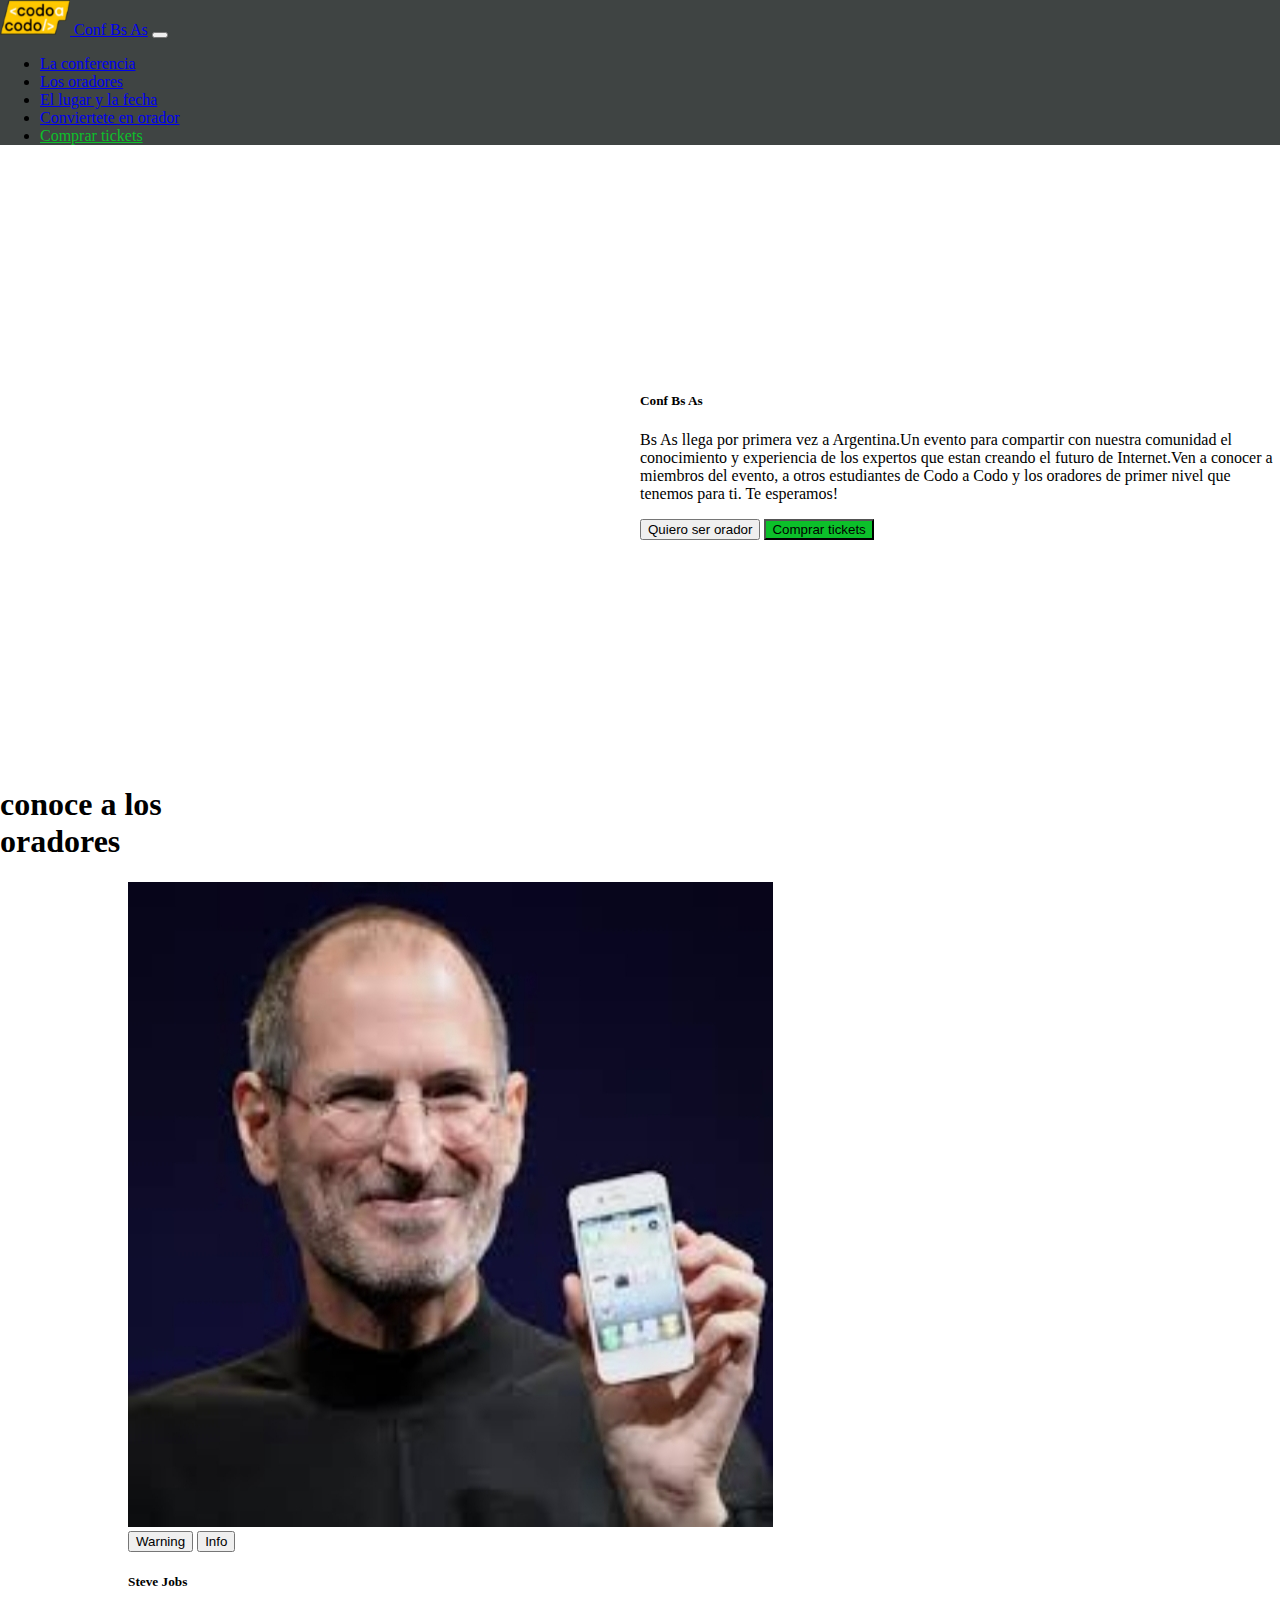
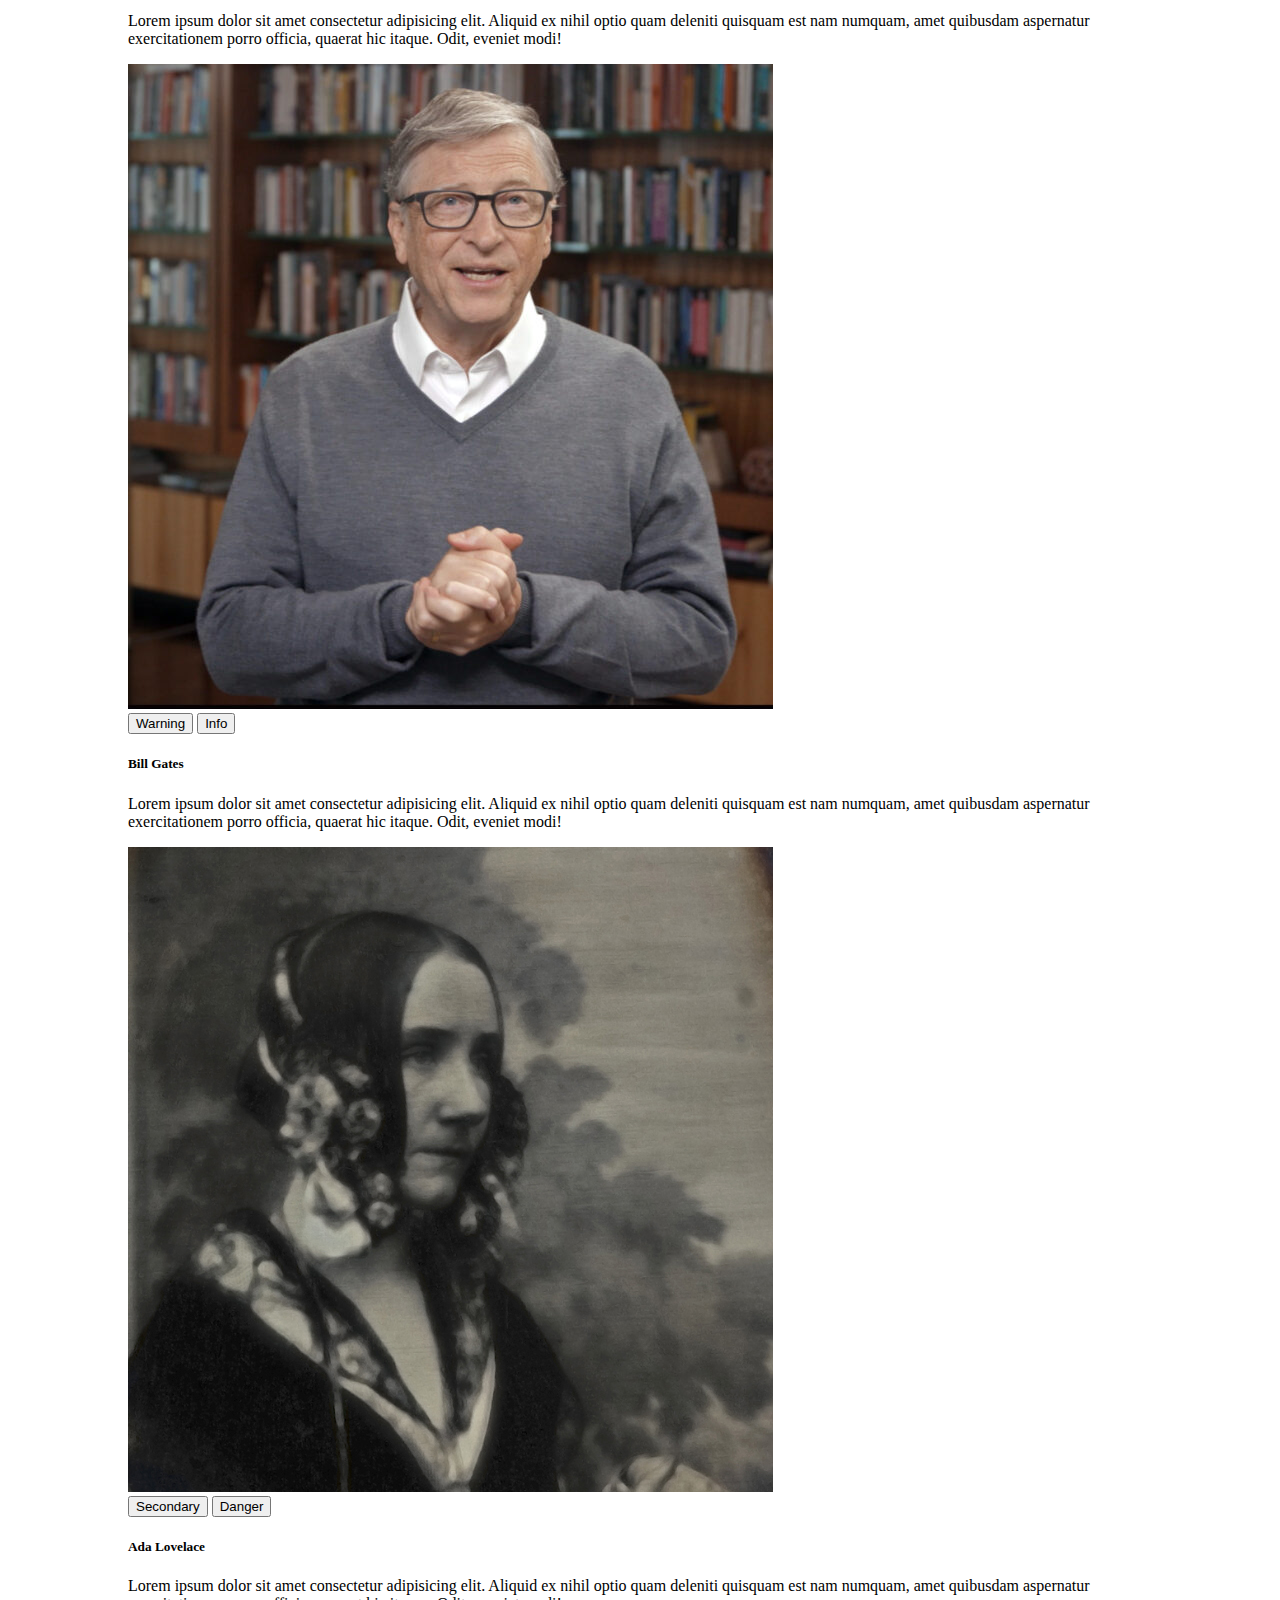
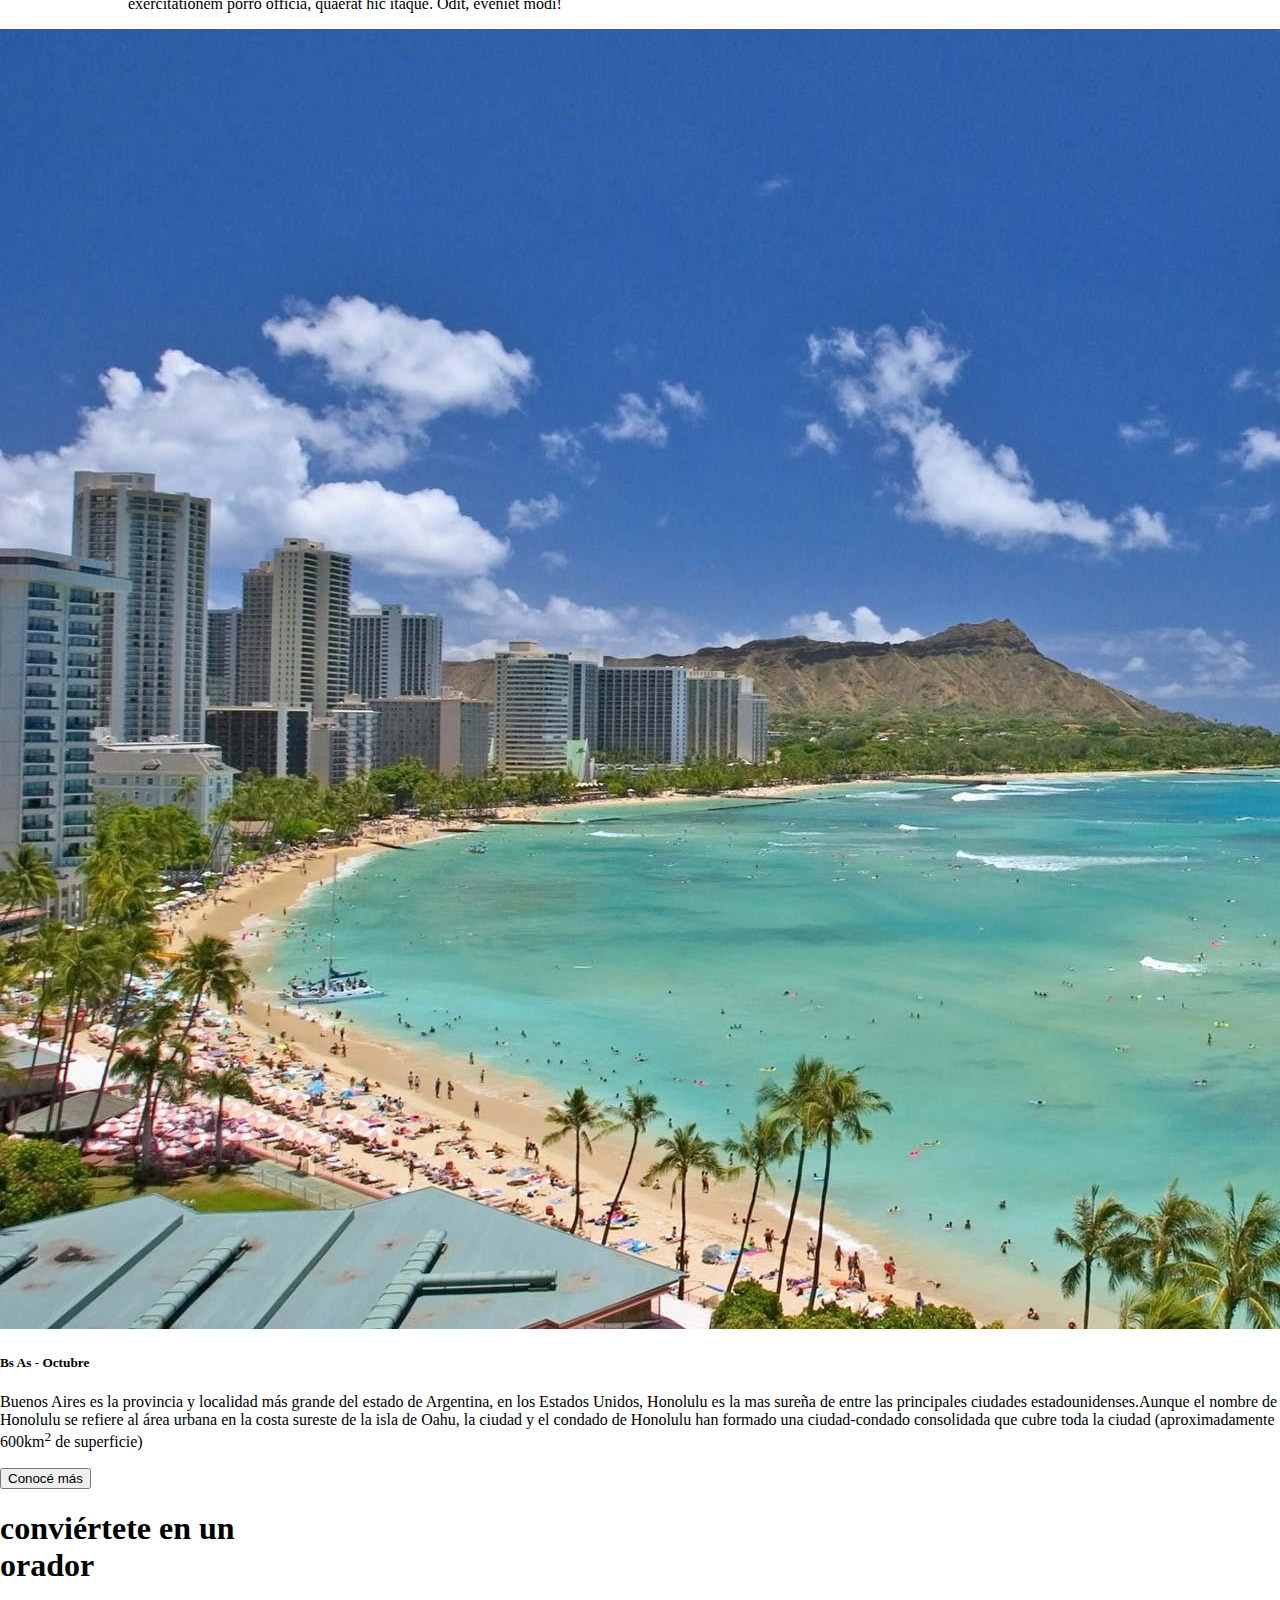
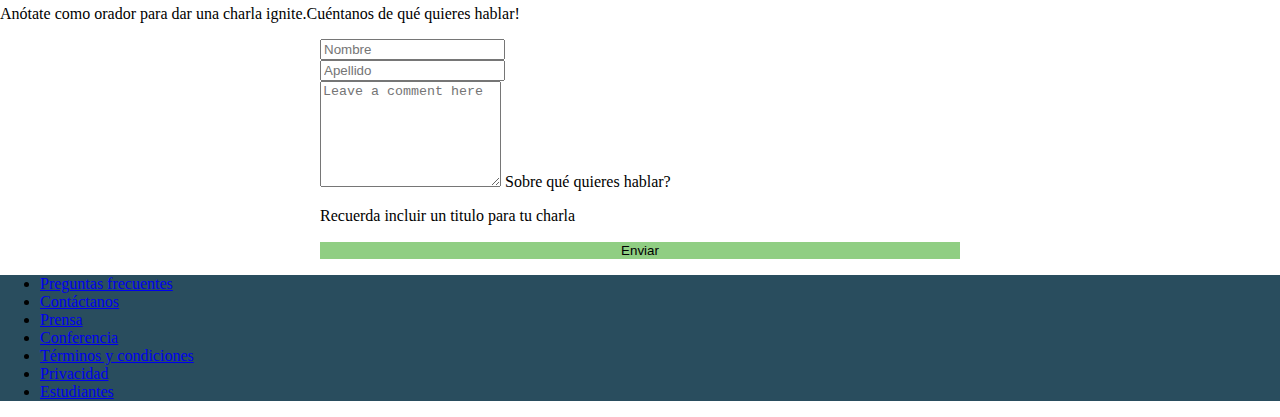
==== index.html @ 36429eb7 "correcion de enlaces" ====
<!DOCTYPE html>
<html lang="es">

<head>
  <meta charset="UTF-8">
  <meta http-equiv="X-UA-Compatible" content="IE=edge">
  <meta name="viewport" content="width=device-width, initial-scale=1.0">
  <link rel="preconnect" href="https://fonts.googleapis.com">
  <link rel="preconnect" href="https://fonts.gstatic.com" crossorigin>
  <link href="https://fonts.googleapis.com/css2?family=Roboto:wght@100;300;400;500&display=swap" rel="stylesheet">
  <link href="https://cdn.jsdelivr.net/npm/bootstrap@5.1.3/dist/css/bootstrap.min.css" rel="stylesheet"
    integrity="sha384-1BmE4kWBq78iYhFldvKuhfTAU6auU8tT94WrHftjDbrCEXSU1oBoqyl2QvZ6jIW3" crossorigin="anonymous">
  <link href="estilo.css" rel="stylesheet" type="text/css">
  <title>Codo a codo</title>
</head>

<body>
  <header class="sticky-top">
    <nav class="navbar  navbar-expand-md navbar-dark">
      <div class="container-fluid">
        <a class="navbar-brand ms-xxl-5 ms-md-3" href="index.html">
          <img src="/imagenes/codoacodo7.png" id="logo-img"> Conf Bs As</a>
        <button class="navbar-toggler" type="button" data-bs-toggle="collapse" data-bs-target="#navbarNavAltMarkup" aria-controls="navbarNavAltMarkup" aria-expanded="true" aria-label="Toggle navigation">
          <span class="navbar-toggler-icon"></span>
        </button>
        <div class="navbar-collapse collapse show d-md-inline d-sm-none" id="navbarNavAltMarkup">
          <ul class="navbar-nav ms-auto me-xxl-2 text-center">
            <li class="nav-item"><a class="nav-link" href="#">La conferencia</a></li>
            <li class="nav-item"><a class="nav-link" href="#">Los oradores</a></li>
            <li class="nav-item"><a class="nav-link" href="#">El lugar y la&nbspfecha</a></li>
            <li class="nav-item"><a class="nav-link" href="#">Conviertete en orador</a></li>
            <li class="nav-item"><a class="nav-link" id="ticket-color" href="/tickets/tickets.html">Comprar tickets</a></li>
          </ul>
        </div>
      </div>
    </nav>

  </header>
  <div id="carouselWithCaptions" class="carousel slide" data-bs-ride="carousel">
    <div class="carousel-inner" id="position-rel">
      <div class="carousel-item active">
        <img id="background-hero" class="d-block w-100 img-responsive">
        <div class=" carousel-caption text-end" id="caption-hero">
          <h5>Conf Bs As</h5>
          <p>Bs As llega por primera vez a Argentina.Un evento para compartir con nuestra comunidad el conocimiento y
            experiencia de los expertos que estan creando el futuro de Internet.Ven a conocer a miembros del evento, a
            otros estudiantes de Codo a Codo y los oradores de primer nivel que tenemos para ti. Te esperamos!</p>
          <div>
            <button type="button" class="btn btn-outline-light">Quiero ser orador</button>
            <button type="button" class="btn btn-success ms-2" id="button-color">Comprar tickets</button>
          </div>
        </div>
      </div>
    </div>
  </div>
  <h1 class="text-center fw-lighter fs-5 text-uppercase mt-5">conoce a los <br><span
      class="fw-normal fs-1">oradores</span></h1>

  <div class="row row-cols-1 row-cols-sm-3 g-2" id="cards">
    <div class="col">
      <div class="card">
        <img src="/imagenes/steve2.jpg" class="card-img-top" alt="card-grid-image">
        <div class="card-body mt-3">
          <button type="button" class="btn btn-warning btn-sm">Warning</button>
          <button type="button" class="btn btn-info btn-sm">Info</button>
          <h5 class="card-title mt-4">Steve Jobs</h5>
          <p class="card-text">Lorem ipsum dolor sit amet consectetur adipisicing elit. Aliquid ex nihil optio quam
            deleniti quisquam est nam numquam, amet quibusdam aspernatur exercitationem porro officia, quaerat hic
            itaque. Odit, eveniet modi!</p>
        </div>
      </div>
    </div>
    <div class="col">
      <div class="card">
        <img src="/imagenes/bill.jpg" class="card-img-top" alt="card-grid-image">
        <div class="card-body mt-3">
          <button type="button" class="btn btn-warning btn-sm">Warning</button>
          <button type="button" class="btn btn-info btn-sm">Info</button>
          <h5 class="card-title mt-4">Bill Gates</h5>
          <p class="card-text">Lorem ipsum dolor sit amet consectetur adipisicing elit. Aliquid ex nihil optio quam
            deleniti quisquam est nam numquam, amet quibusdam aspernatur exercitationem porro officia, quaerat hic
            itaque. Odit, eveniet modi!</p>
        </div>
      </div>
    </div>
    <div class="col">
      <div class="card">
        <img src="/imagenes/ada.jpeg" class="card-img-top" alt="card-grid-image">
        <div class="card-body mt-3">
          <button type="button" class="btn btn-secondary btn-sm">Secondary</button>
          <button type="button" class="btn btn-danger btn-sm">Danger</button>
          <h5 class="card-title mt-4">Ada Lovelace</h5>
          <p class="card-text">Lorem ipsum dolor sit amet consectetur adipisicing elit. Aliquid ex nihil optio quam
            deleniti quisquam est nam numquam, amet quibusdam aspernatur exercitationem porro officia, quaerat hic
            itaque. Odit, eveniet modi!</p>
        </div>
      </div>
    </div>
  </div>

  <div class="card bg-dark mt-5">
    <div class="row">
      <div class="col-sm-12 col-md-6">
        <img src="/imagenes/honolulu.jpg" class="img-fluid w-100 " alt="card-horizontal-image" id="honolulu-img">
      </div>
      <div class="col-sm-12 col-md-6">
        <div class="card-body text-white">
          <h5 class="card-title">Bs As - Octubre</h5>
          <p class="card-text pe-2">Buenos Aires es la provincia y localidad más grande del estado de Argentina, en los
            Estados Unidos, Honolulu es la mas sureña de entre las principales ciudades estadounidenses.Aunque el nombre
            de Honolulu se refiere al área urbana en la costa sureste de la isla de Oahu, la ciudad y el condado de
            Honolulu han formado una ciudad-condado consolidada que cubre toda la ciudad (aproximadamente 600km<sup>2</sup> de
            superficie)</p>
          <button type="button" class="btn btn-outline-light ">Conocé más</button>
        </div>
      </div>
    </div>
  </div>
  <h1 class="text-center fw-lighter fs-5 text-uppercase mt-5">conviértete en un <br><span
      class="fw-normal fs-1">orador</span></h1>
  <p class="text-center fw-light">Anótate como orador para dar una <span>charla ignite</span>.Cuéntanos de qué quieres
    hablar!</p>
  <form class="mx-md-5 mx-sm-1">
    <div id="form">
  <div class="row g-3">
    <div class="col-sm-12 col-md-6">
  <input type="text" class="form-control" placeholder="Nombre">
  </div>
  <div class="col-sm-12 col-md-6">
  <input type="text" class="form-control" placeholder="Apellido">
  </div>
    </div>
  <div class="form-floating mt-3">
    <textarea class="form-control" placeholder="Leave a comment here" id="floatingTextarea"
      style="height: 100px"></textarea>
    <label for="floatingTextarea">Sobre qué quieres hablar?</label>
    <p>Recuerda incluir un titulo para tu charla</p>
  </div>
  <button type="button" class="btn btn-success mb-5" id="form-button">Enviar</button>
</div>
  </form>

  <footer>
    <ul class="nav navbar-dark link-light py-3 d-flex justify-content-around">
      <li class="nav-item" id="footer-list">
        <a class="nav-link link-light" href="#">Preguntas frecuentes</a>
      </li>
      <li class="nav-item">
        <a class="nav-link link-light" href="#">Contáctanos</a>
      </li>
      <li class="nav-item ">
        <a class="nav-link link-light" href="#">Prensa</a>
      </li>
      <li class="nav-item">
        <a class="nav-link link-light" href="#">Conferencia</a>
      </li>
      <li class="nav-item">
        <a class="nav-link link-light" href="#">Términos y condiciones</a>
      </li>
      <li class="nav-item">
        <a class="nav-link link-light" href="#">Privacidad</a>
      </li>
      <li class="nav-item">
        <a class="nav-link link-light" href="#">Estudiantes</a>
      </li>
    </ul>
  </footer>

  <script src="https://cdn.jsdelivr.net/npm/bootstrap@5.2.1/dist/js/bootstrap.bundle.min.js"
    integrity="sha384-u1OknCvxWvY5kfmNBILK2hRnQC3Pr17a+RTT6rIHI7NnikvbZlHgTPOOmMi466C8"
    crossorigin="anonymous"></script>

</body>

</html>
---- estilo.css ----
body{
    margin: 0;
    padding: 0;
    box-sizing: border-box;
}

#logo-img{
    width:70px;
    height:35px;
}
nav{
    background-color: rgb(63, 68, 67);
}
#ticket-color{
    color: rgb(12, 192, 42);
}

#background-hero{
    height: 600px;
    background-image: linear-gradient(rgba(0, 0, 0, 0.5), rgba(0, 0, 0, 0.5)),url("../imagenes/ba4.jpg");
    background-size:cover;
    background-repeat: none;
}

#position-rel{
    position: relative;
}

#caption-hero{
    position: absolute;
    left: 50vw;
    bottom:25vh;
}
#button-color{
    background-color: rgb(12, 192, 42);
}

#cards{
    margin: 0 10vw;
}
#form{
    width: 50vw;
    margin: 0px auto;
}
#form-button{
    background-color: rgb(144, 206, 131);
    border: none;
    width: 100%;
}

footer{
    background-color: rgba(22, 61, 80, 0.918);
}
 @media screen and (max-width: 768px){
      #caption-hero{
          position: absolute;
          width: 60vw;
          left:30vw ;
      }
      #cards{
          margin: 0 5vw;
      }
      #honolulu-img{
          height: 90vh;
      
      }
      #form{
        width: 80vw;
        margin: 0px auto;
    }

 }

 @media screen  and (max-width: 576px) {
     #caption-hero{
    position: absolute;
    bottom: 10vw;
    margin-left: 0;
    margin-right: 0;
     }
     #button-color{
         margin-top: 0.8em;
     }

     #cards{
        margin: 0;
    }
    #form{
        width: 95vw;
        margin: 0px auto;
    }
    #footer-list{
        display: block;
       
    }

 }
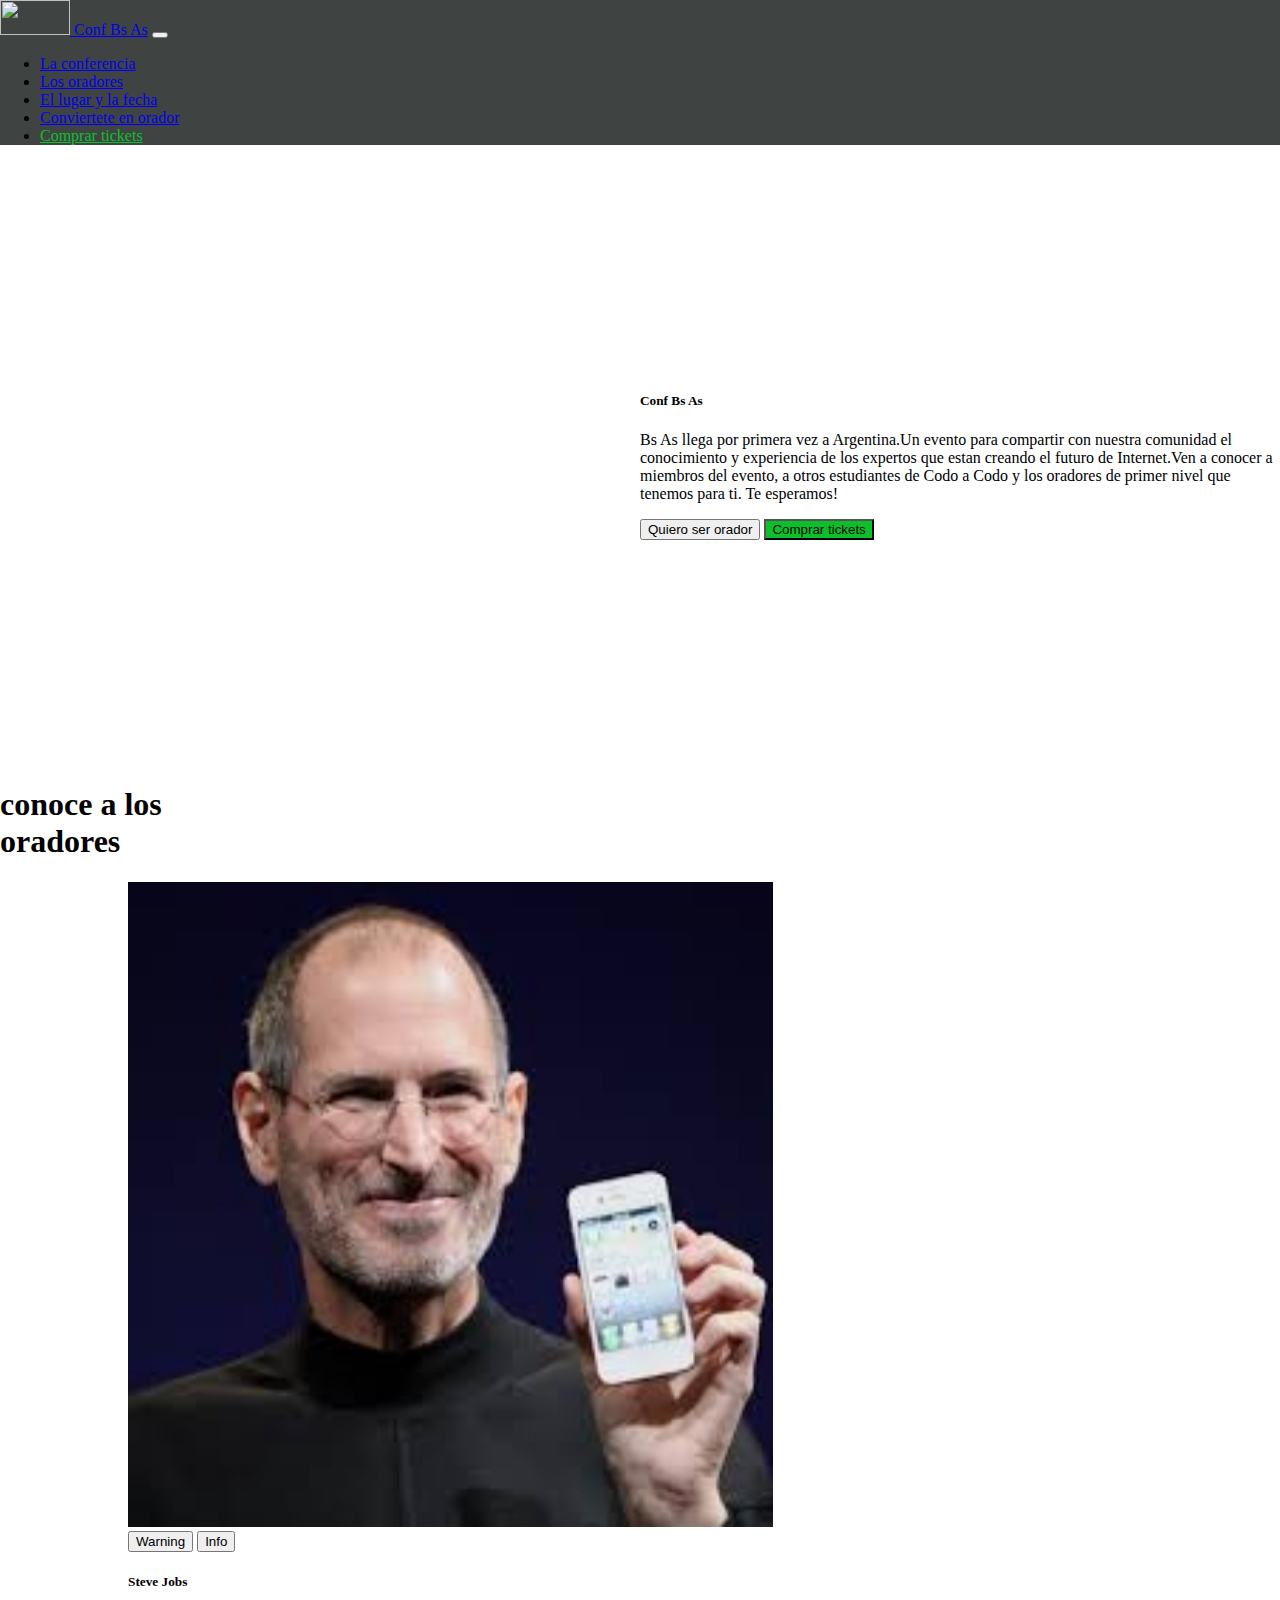
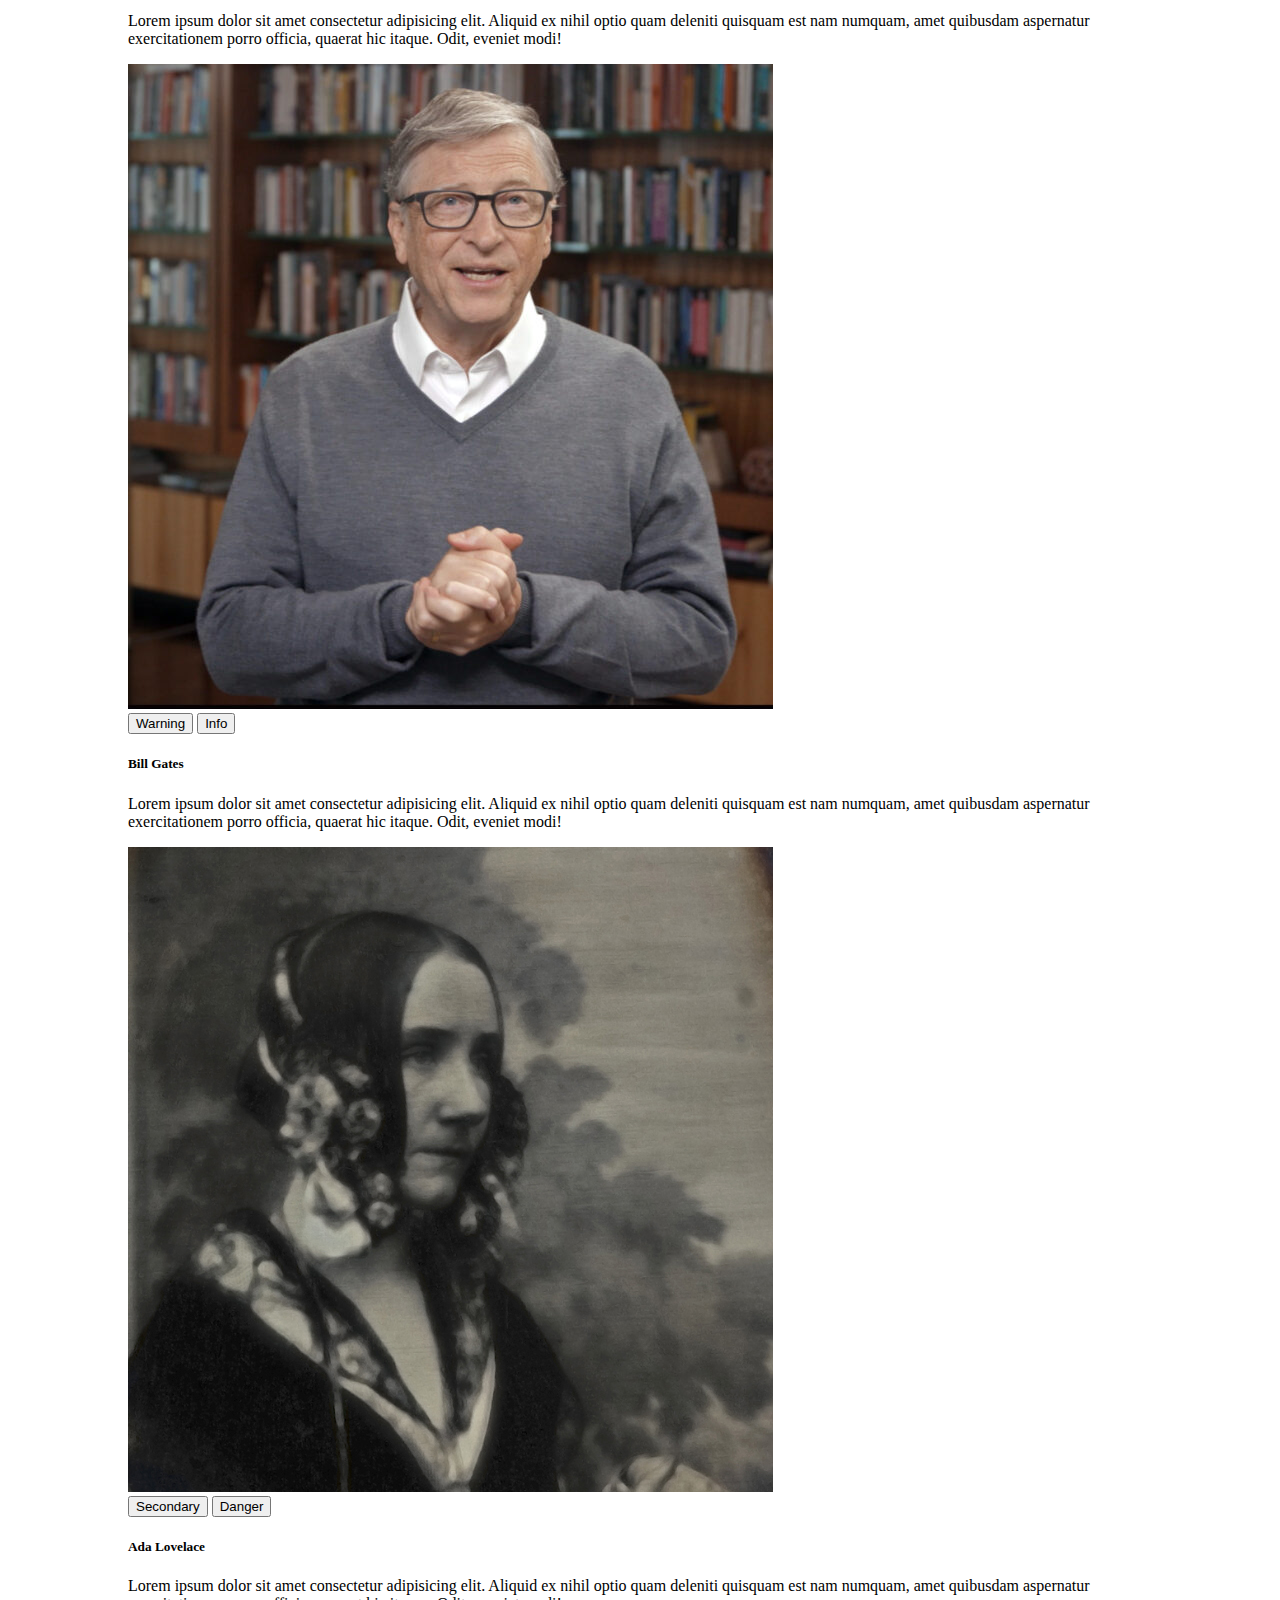
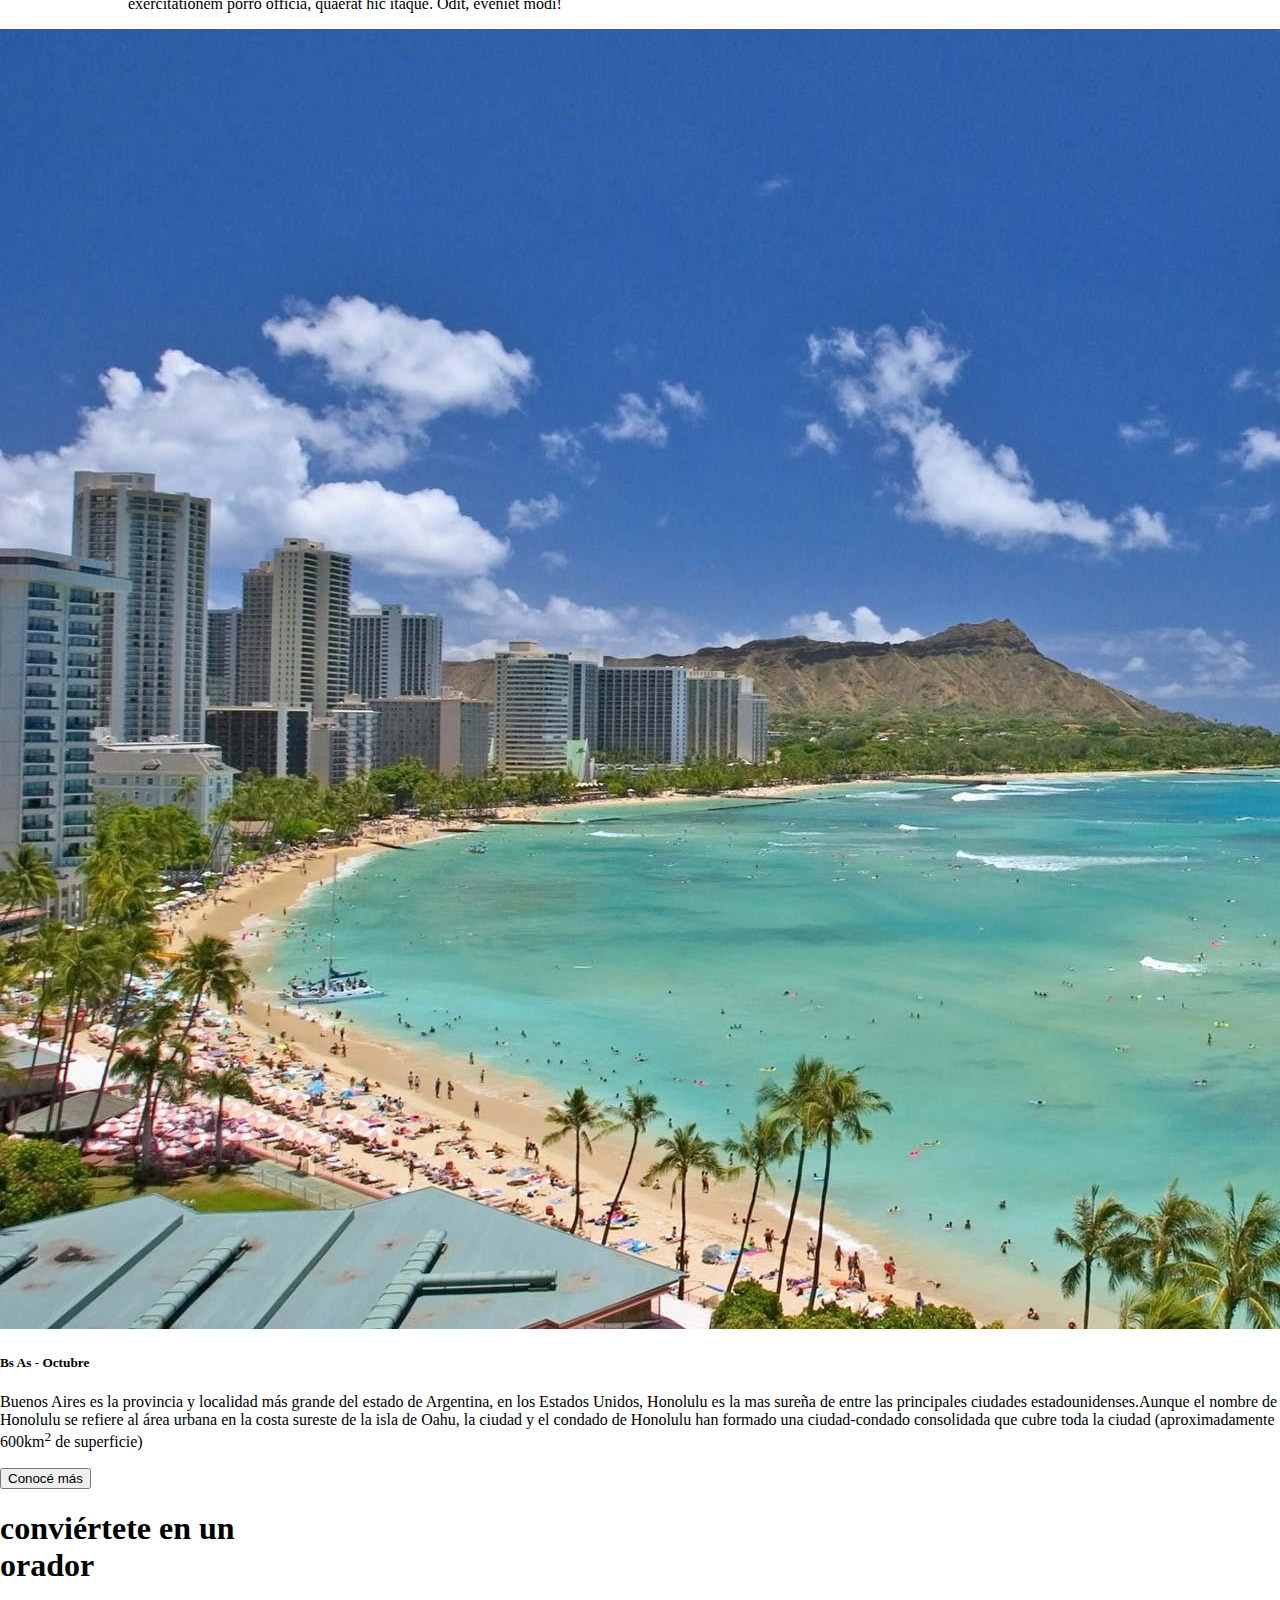
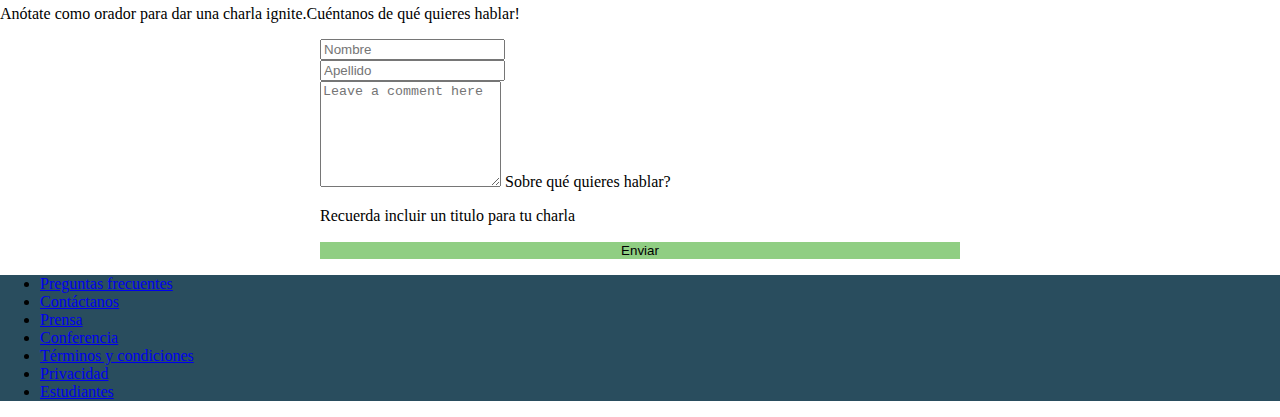
==== commit 0ef28d1b: "correccion enlaces 4" ====
--- a/index.html
+++ b/index.html
@@ -19,7 +19,7 @@
     <nav class="navbar  navbar-expand-md navbar-dark">
       <div class="container-fluid">
         <a class="navbar-brand ms-xxl-5 ms-md-3" href="index.html">
-          <img src="/imagenes/codoacodo7.png" id="logo-img"> Conf Bs As</a>
+          <img src="/codoacodo7.png" id="logo-img"> Conf Bs As</a>
         <button class="navbar-toggler" type="button" data-bs-toggle="collapse" data-bs-target="#navbarNavAltMarkup" aria-controls="navbarNavAltMarkup" aria-expanded="true" aria-label="Toggle navigation">
           <span class="navbar-toggler-icon"></span>
         </button>
@@ -29,7 +29,7 @@
             <li class="nav-item"><a class="nav-link" href="#">Los oradores</a></li>
             <li class="nav-item"><a class="nav-link" href="#">El lugar y la&nbspfecha</a></li>
             <li class="nav-item"><a class="nav-link" href="#">Conviertete en orador</a></li>
-            <li class="nav-item"><a class="nav-link" id="ticket-color" href="/tickets/tickets.html">Comprar tickets</a></li>
+            <li class="nav-item"><a class="nav-link" id="ticket-color" href="../tickets/tickets.html">Comprar tickets</a></li>
           </ul>
         </div>
       </div>
@@ -59,7 +59,7 @@
   <div class="row row-cols-1 row-cols-sm-3 g-2" id="cards">
     <div class="col">
       <div class="card">
-        <img src="/imagenes/steve2.jpg" class="card-img-top" alt="card-grid-image">
+        <img src="../imagenes/steve2.jpg" class="card-img-top" alt="card-grid-image">
         <div class="card-body mt-3">
           <button type="button" class="btn btn-warning btn-sm">Warning</button>
           <button type="button" class="btn btn-info btn-sm">Info</button>
@@ -72,7 +72,7 @@
     </div>
     <div class="col">
       <div class="card">
-        <img src="/imagenes/bill.jpg" class="card-img-top" alt="card-grid-image">
+        <img src="../imagenes/bill.jpg" class="card-img-top" alt="card-grid-image">
         <div class="card-body mt-3">
           <button type="button" class="btn btn-warning btn-sm">Warning</button>
           <button type="button" class="btn btn-info btn-sm">Info</button>
@@ -85,7 +85,7 @@
     </div>
     <div class="col">
       <div class="card">
-        <img src="/imagenes/ada.jpeg" class="card-img-top" alt="card-grid-image">
+        <img src="../imagenes/ada.jpeg" class="card-img-top" alt="card-grid-image">
         <div class="card-body mt-3">
           <button type="button" class="btn btn-secondary btn-sm">Secondary</button>
           <button type="button" class="btn btn-danger btn-sm">Danger</button>
@@ -101,7 +101,7 @@
   <div class="card bg-dark mt-5">
     <div class="row">
       <div class="col-sm-12 col-md-6">
-        <img src="/imagenes/honolulu.jpg" class="img-fluid w-100 " alt="card-horizontal-image" id="honolulu-img">
+        <img src="../imagenes/honolulu.jpg" class="img-fluid w-100 " alt="card-horizontal-image" id="honolulu-img">
       </div>
       <div class="col-sm-12 col-md-6">
         <div class="card-body text-white">
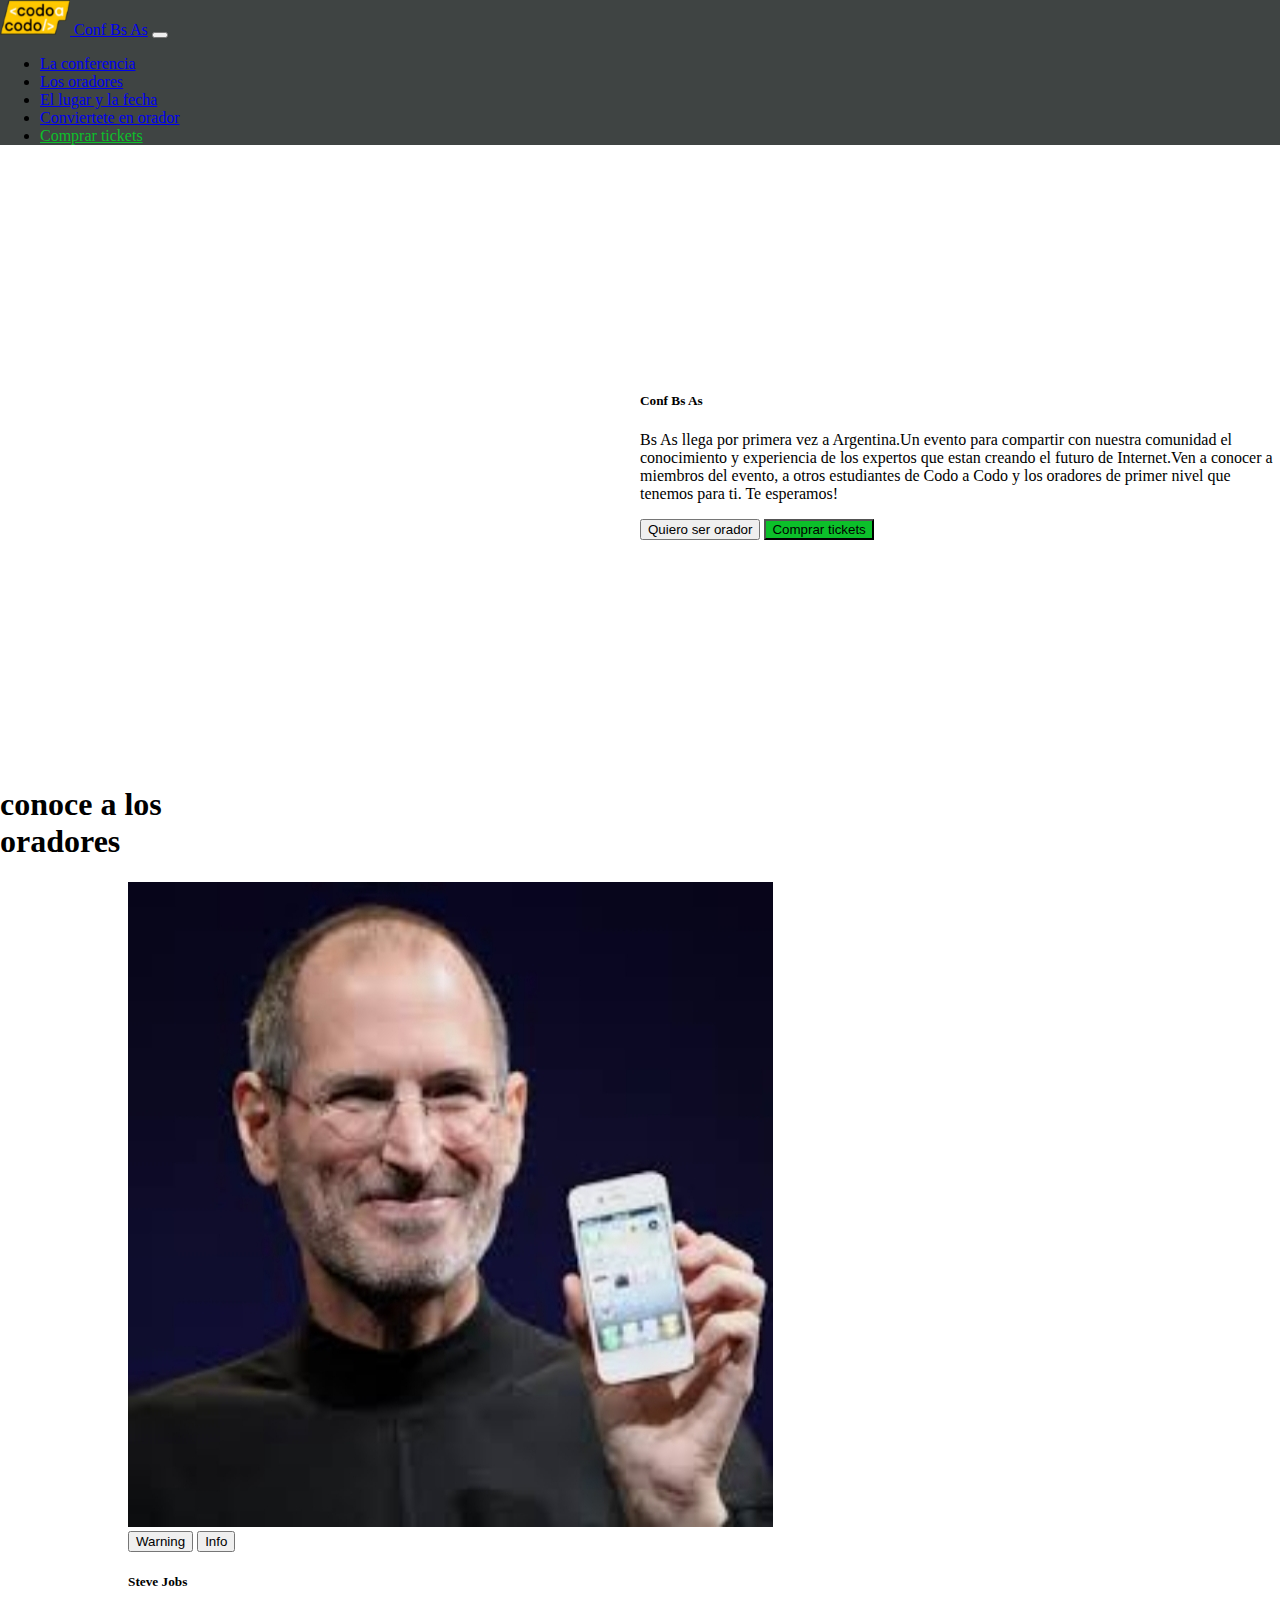
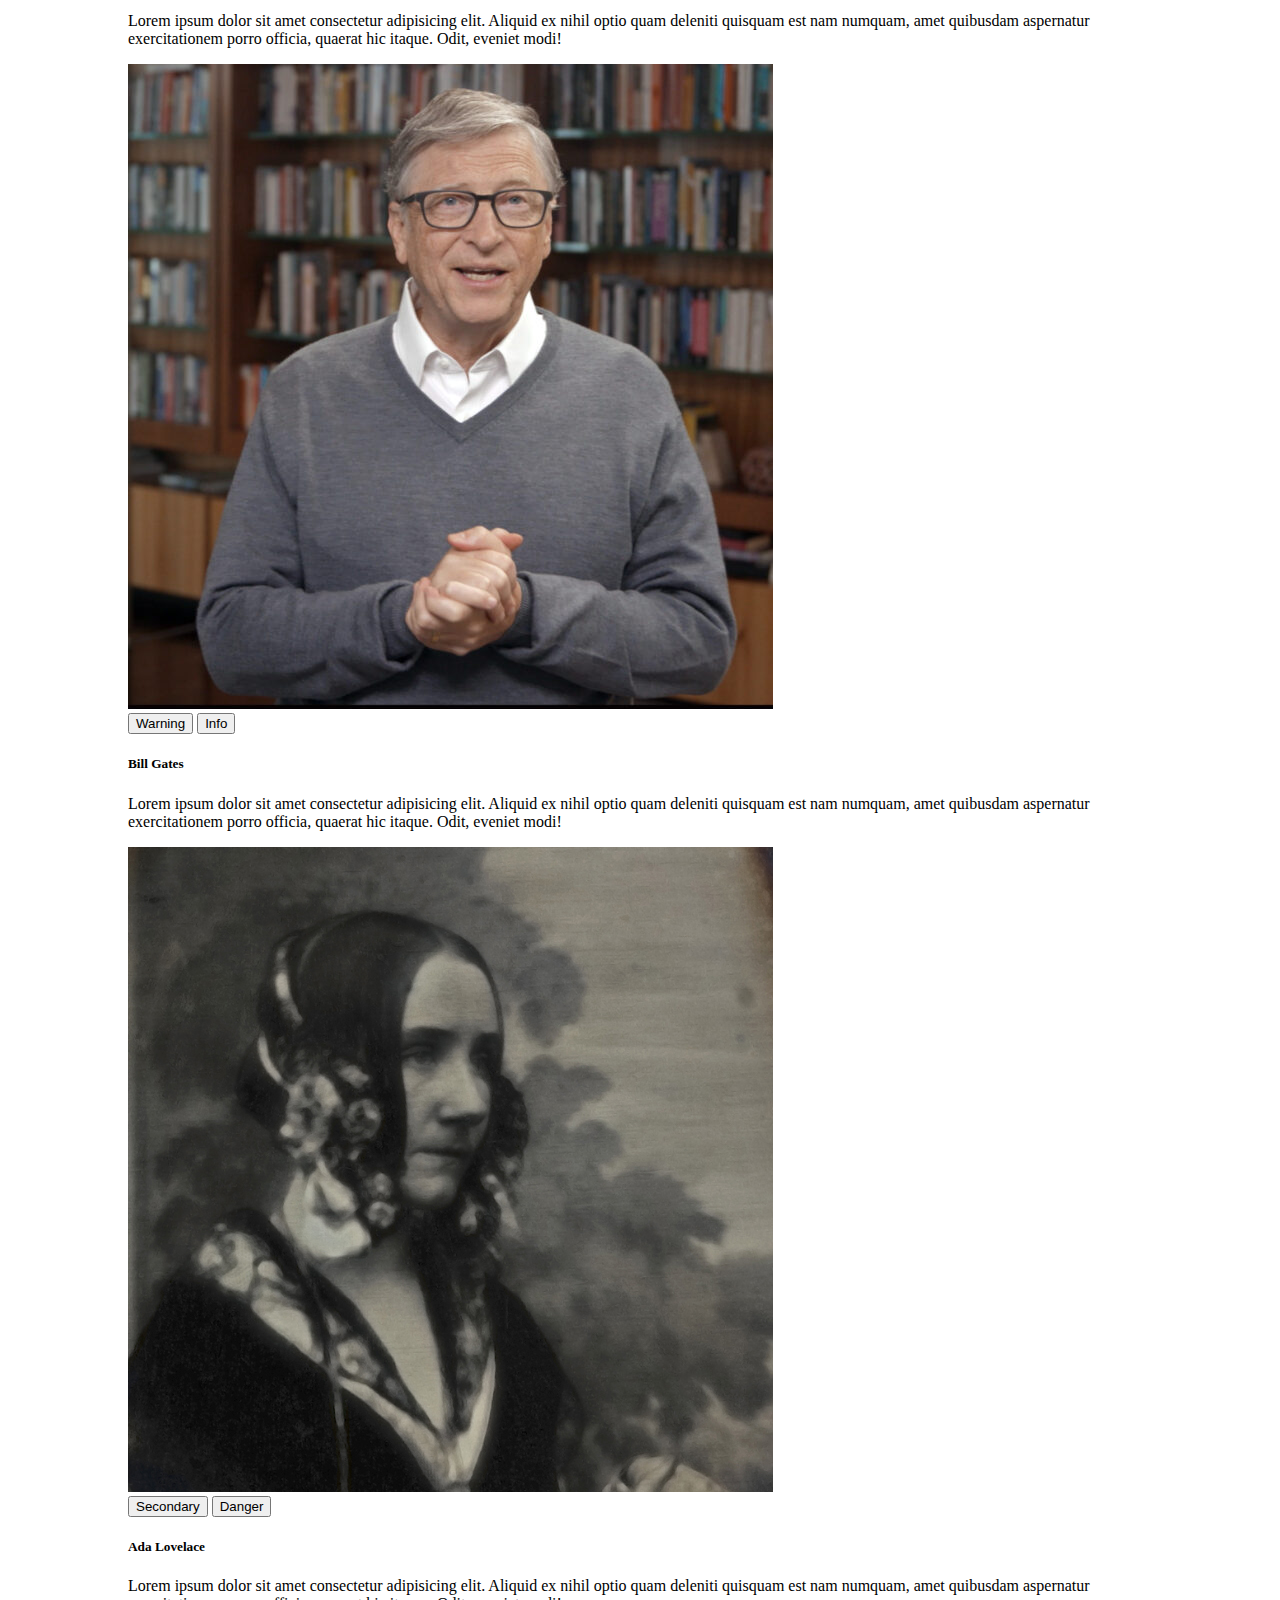
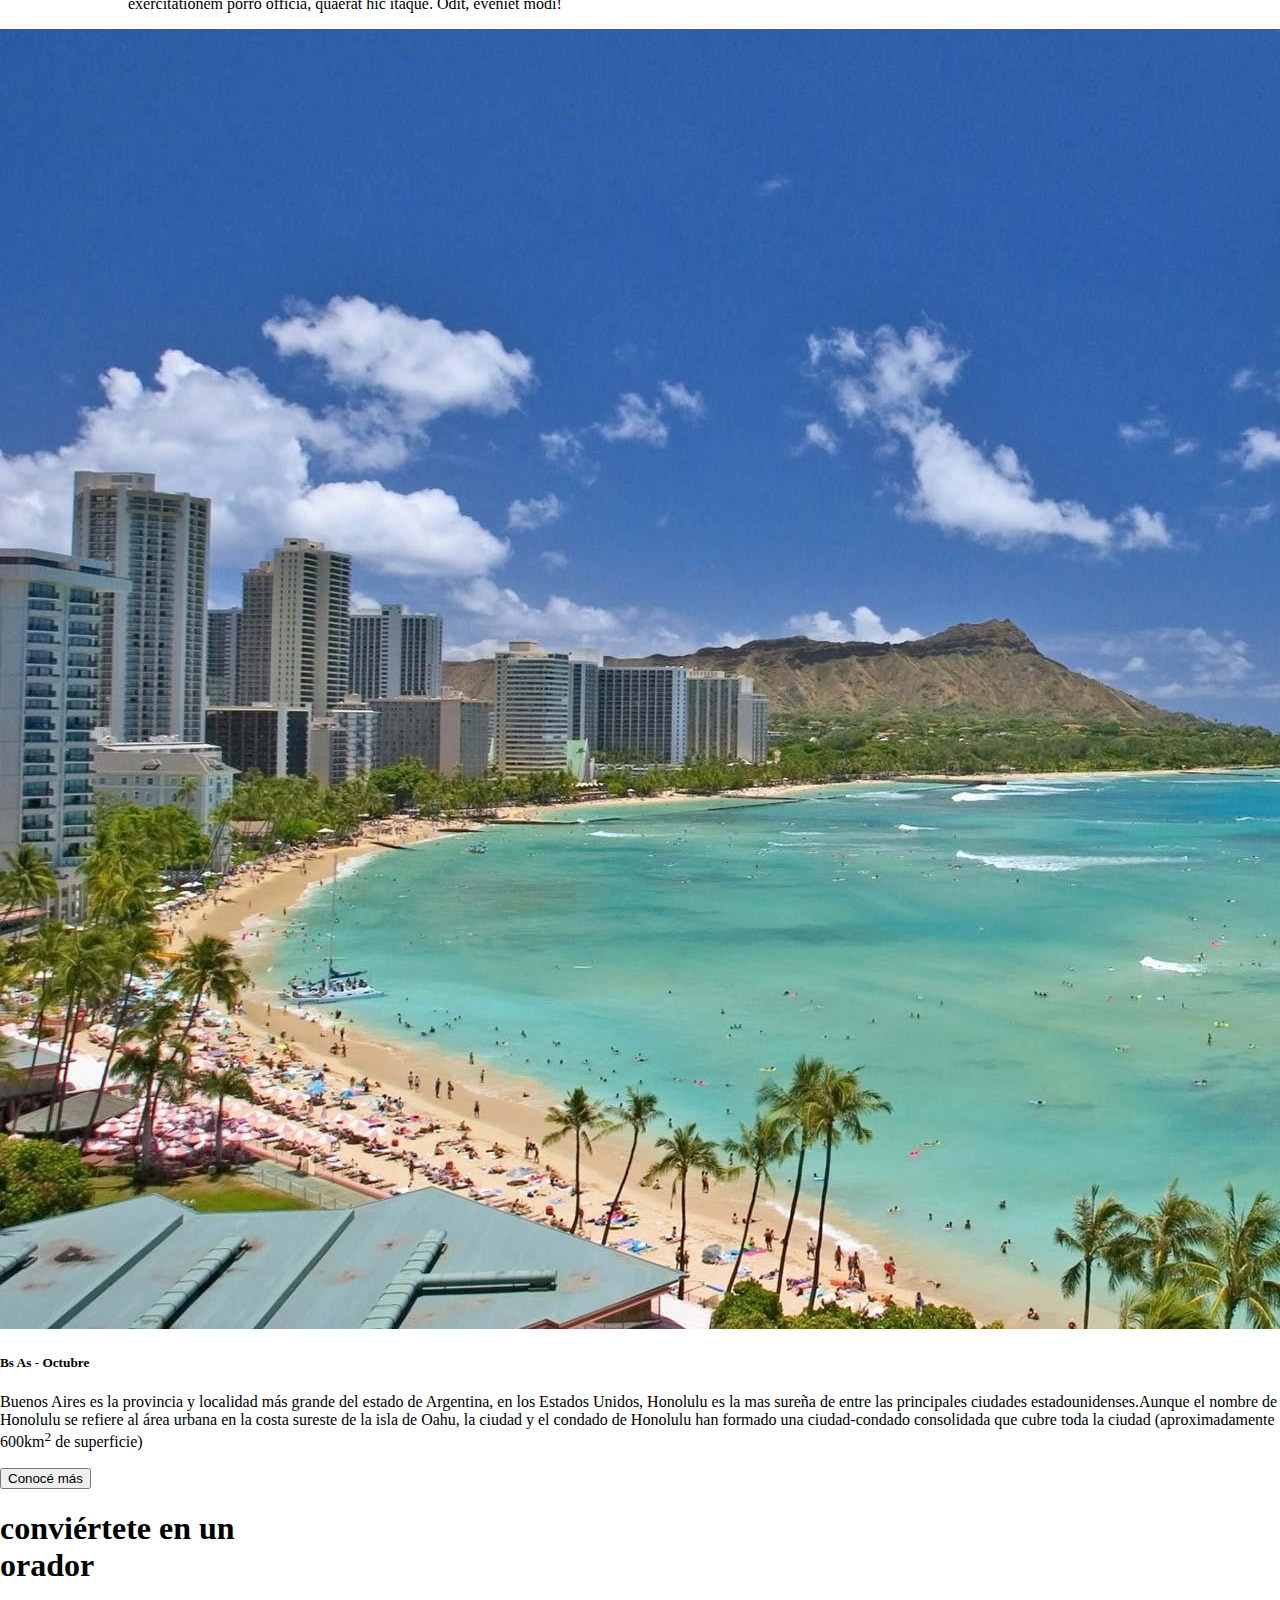
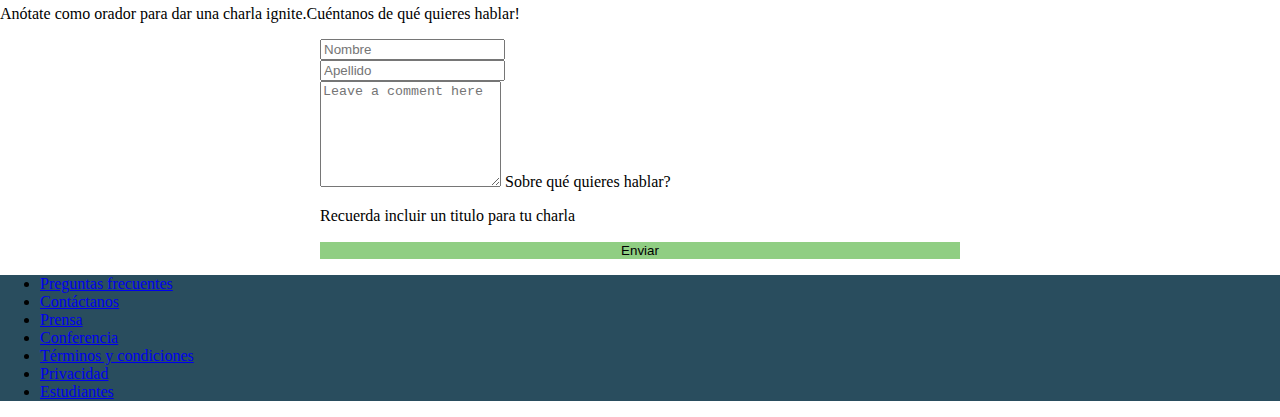
==== commit e903a46f: "correccion enlaces 4" ====
--- a/index.html
+++ b/index.html
@@ -19,7 +19,7 @@
     <nav class="navbar  navbar-expand-md navbar-dark">
       <div class="container-fluid">
         <a class="navbar-brand ms-xxl-5 ms-md-3" href="index.html">
-          <img src="/codoacodo7.png" id="logo-img"> Conf Bs As</a>
+          <img src="imagenes/codoacodo7.png" id="logo-img"> Conf Bs As</a>
         <button class="navbar-toggler" type="button" data-bs-toggle="collapse" data-bs-target="#navbarNavAltMarkup" aria-controls="navbarNavAltMarkup" aria-expanded="true" aria-label="Toggle navigation">
           <span class="navbar-toggler-icon"></span>
         </button>
@@ -29,7 +29,7 @@
             <li class="nav-item"><a class="nav-link" href="#">Los oradores</a></li>
             <li class="nav-item"><a class="nav-link" href="#">El lugar y la&nbspfecha</a></li>
             <li class="nav-item"><a class="nav-link" href="#">Conviertete en orador</a></li>
-            <li class="nav-item"><a class="nav-link" id="ticket-color" href="../tickets/tickets.html">Comprar tickets</a></li>
+            <li class="nav-item"><a class="nav-link" id="ticket-color" href="tickets/tickets.html">Comprar tickets</a></li>
           </ul>
         </div>
       </div>
@@ -59,7 +59,7 @@
   <div class="row row-cols-1 row-cols-sm-3 g-2" id="cards">
     <div class="col">
       <div class="card">
-        <img src="../imagenes/steve2.jpg" class="card-img-top" alt="card-grid-image">
+        <img src="imagenes/steve2.jpg" class="card-img-top" alt="card-grid-image">
         <div class="card-body mt-3">
           <button type="button" class="btn btn-warning btn-sm">Warning</button>
           <button type="button" class="btn btn-info btn-sm">Info</button>
@@ -72,7 +72,7 @@
     </div>
     <div class="col">
       <div class="card">
-        <img src="../imagenes/bill.jpg" class="card-img-top" alt="card-grid-image">
+        <img src="imagenes/bill.jpg" class="card-img-top" alt="card-grid-image">
         <div class="card-body mt-3">
           <button type="button" class="btn btn-warning btn-sm">Warning</button>
           <button type="button" class="btn btn-info btn-sm">Info</button>
@@ -85,7 +85,7 @@
     </div>
     <div class="col">
       <div class="card">
-        <img src="../imagenes/ada.jpeg" class="card-img-top" alt="card-grid-image">
+        <img src="imagenes/ada.jpeg" class="card-img-top" alt="card-grid-image">
         <div class="card-body mt-3">
           <button type="button" class="btn btn-secondary btn-sm">Secondary</button>
           <button type="button" class="btn btn-danger btn-sm">Danger</button>
@@ -101,7 +101,7 @@
   <div class="card bg-dark mt-5">
     <div class="row">
       <div class="col-sm-12 col-md-6">
-        <img src="../imagenes/honolulu.jpg" class="img-fluid w-100 " alt="card-horizontal-image" id="honolulu-img">
+        <img src="imagenes/honolulu.jpg" class="img-fluid w-100 " alt="card-horizontal-image" id="honolulu-img">
       </div>
       <div class="col-sm-12 col-md-6">
         <div class="card-body text-white">
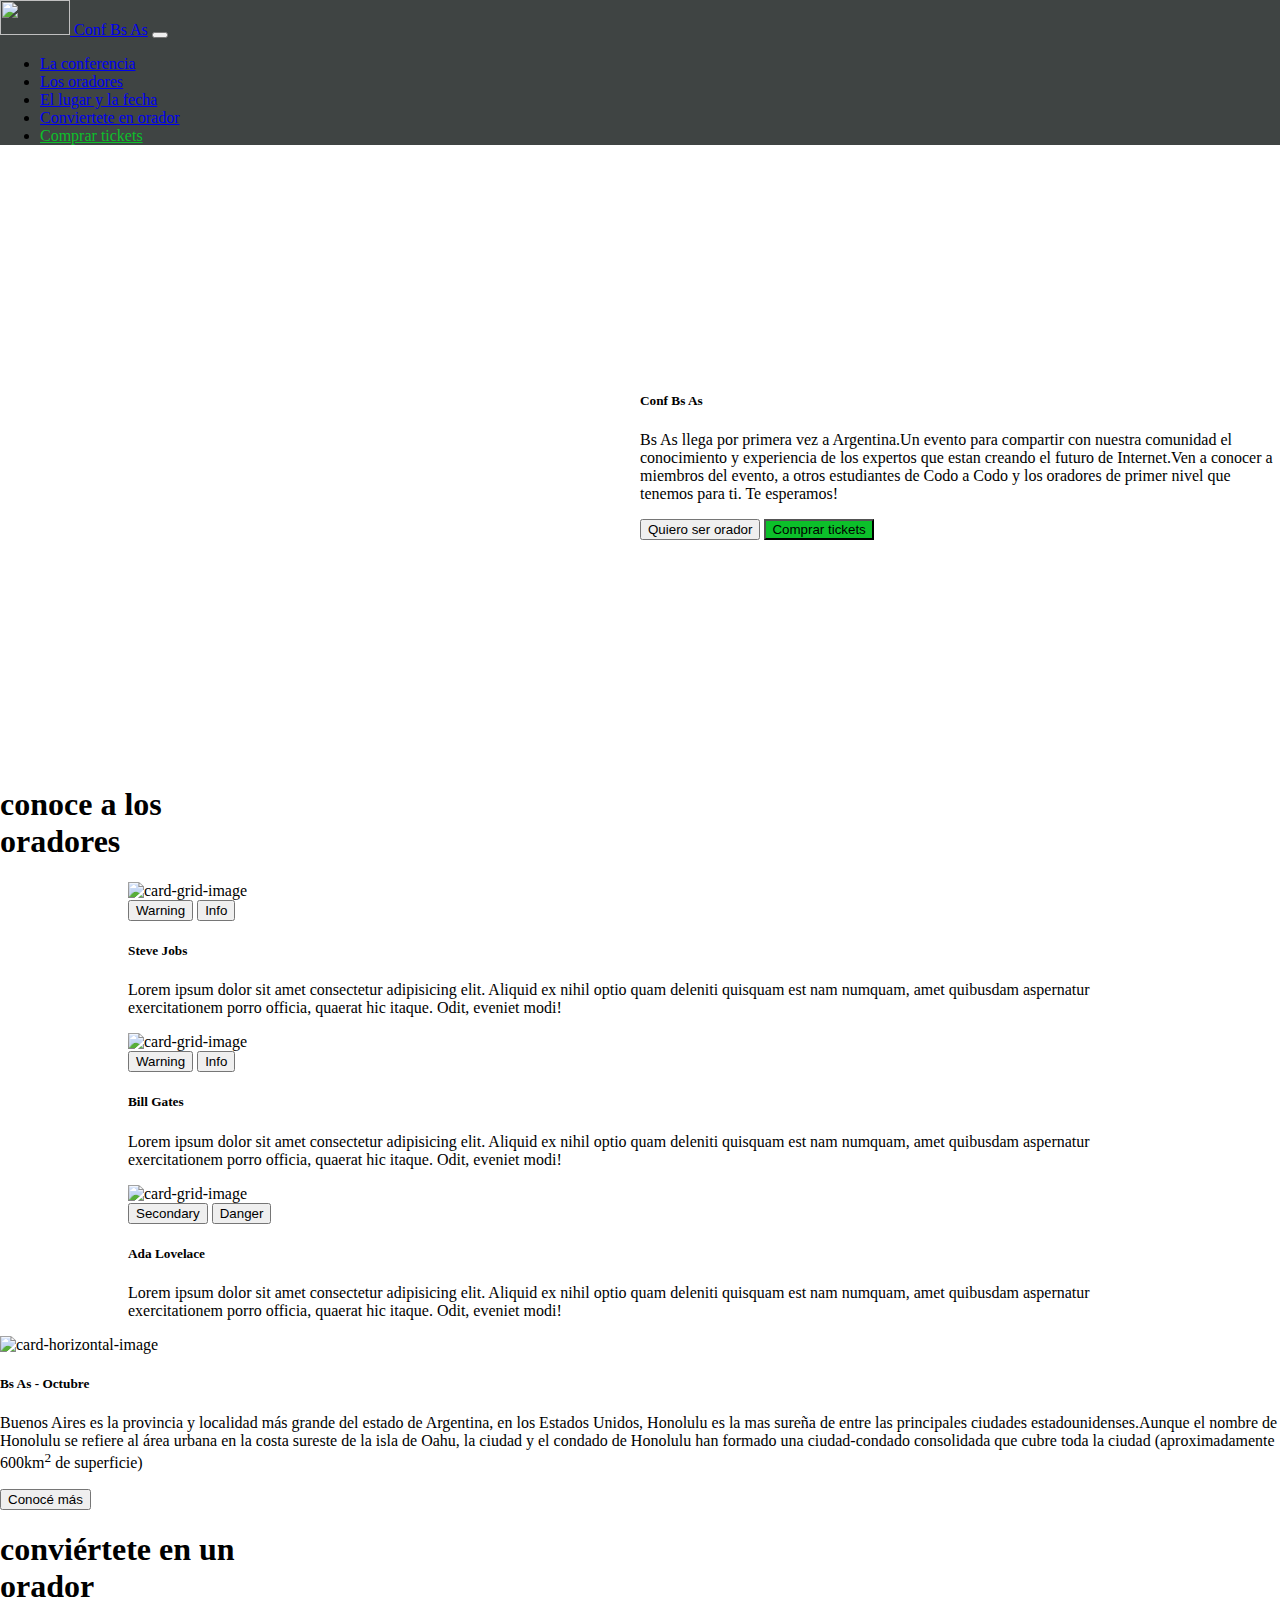
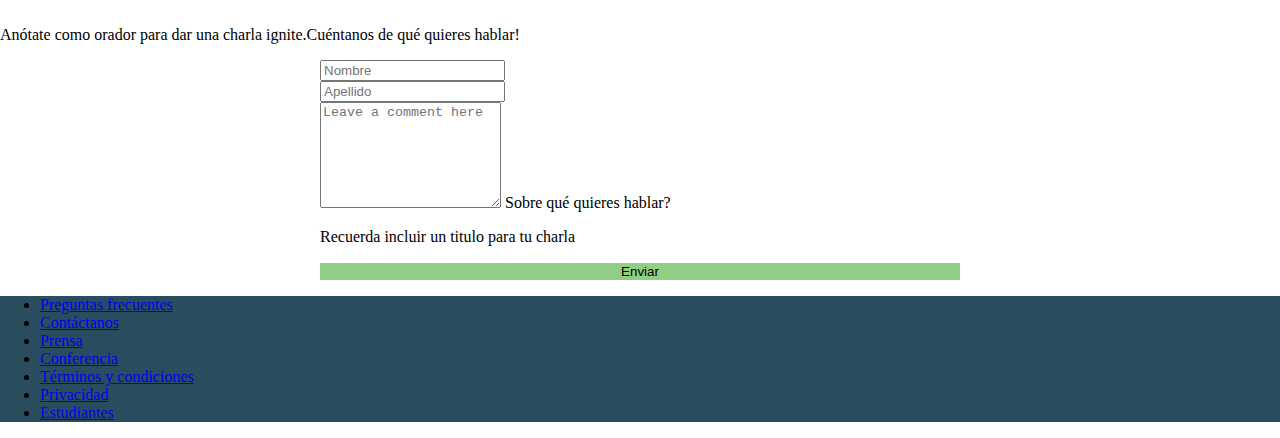
==== commit 9b200fb0: "correccion de enlaces 5" ====
--- a/index.html
+++ b/index.html
@@ -19,7 +19,7 @@
     <nav class="navbar  navbar-expand-md navbar-dark">
       <div class="container-fluid">
         <a class="navbar-brand ms-xxl-5 ms-md-3" href="index.html">
-          <img src="imagenes/codoacodo7.png" id="logo-img"> Conf Bs As</a>
+          <img src="https://github.com/BeluBel90/codoacodo/imagenes/codoacodo7.png" id="logo-img"> Conf Bs As</a>
         <button class="navbar-toggler" type="button" data-bs-toggle="collapse" data-bs-target="#navbarNavAltMarkup" aria-controls="navbarNavAltMarkup" aria-expanded="true" aria-label="Toggle navigation">
           <span class="navbar-toggler-icon"></span>
         </button>
@@ -29,7 +29,7 @@
             <li class="nav-item"><a class="nav-link" href="#">Los oradores</a></li>
             <li class="nav-item"><a class="nav-link" href="#">El lugar y la&nbspfecha</a></li>
             <li class="nav-item"><a class="nav-link" href="#">Conviertete en orador</a></li>
-            <li class="nav-item"><a class="nav-link" id="ticket-color" href="tickets/tickets.html">Comprar tickets</a></li>
+            <li class="nav-item"><a class="nav-link" id="ticket-color" href="https://github.com/BeluBel90/codoacodo/tickets/tickets.html">Comprar tickets</a></li>
           </ul>
         </div>
       </div>
@@ -59,7 +59,7 @@
   <div class="row row-cols-1 row-cols-sm-3 g-2" id="cards">
     <div class="col">
       <div class="card">
-        <img src="imagenes/steve2.jpg" class="card-img-top" alt="card-grid-image">
+        <img src="https://github.com/BeluBel90/codoacodo/imagenes/steve2.jpg" class="card-img-top" alt="card-grid-image">
         <div class="card-body mt-3">
           <button type="button" class="btn btn-warning btn-sm">Warning</button>
           <button type="button" class="btn btn-info btn-sm">Info</button>
@@ -72,7 +72,7 @@
     </div>
     <div class="col">
       <div class="card">
-        <img src="imagenes/bill.jpg" class="card-img-top" alt="card-grid-image">
+        <img src="https://github.com/BeluBel90/codoacodo/imagenes/bill.jpg" class="card-img-top" alt="card-grid-image">
         <div class="card-body mt-3">
           <button type="button" class="btn btn-warning btn-sm">Warning</button>
           <button type="button" class="btn btn-info btn-sm">Info</button>
@@ -85,7 +85,7 @@
     </div>
     <div class="col">
       <div class="card">
-        <img src="imagenes/ada.jpeg" class="card-img-top" alt="card-grid-image">
+        <img src="https://github.com/BeluBel90/codoacodo/imagenes/ada.jpeg" class="card-img-top" alt="card-grid-image">
         <div class="card-body mt-3">
           <button type="button" class="btn btn-secondary btn-sm">Secondary</button>
           <button type="button" class="btn btn-danger btn-sm">Danger</button>
@@ -101,7 +101,7 @@
   <div class="card bg-dark mt-5">
     <div class="row">
       <div class="col-sm-12 col-md-6">
-        <img src="imagenes/honolulu.jpg" class="img-fluid w-100 " alt="card-horizontal-image" id="honolulu-img">
+        <img src="https://github.com/BeluBel90/codoacodo/imagenes/honolulu.jpg" class="img-fluid w-100 " alt="card-horizontal-image" id="honolulu-img">
       </div>
       <div class="col-sm-12 col-md-6">
         <div class="card-body text-white">
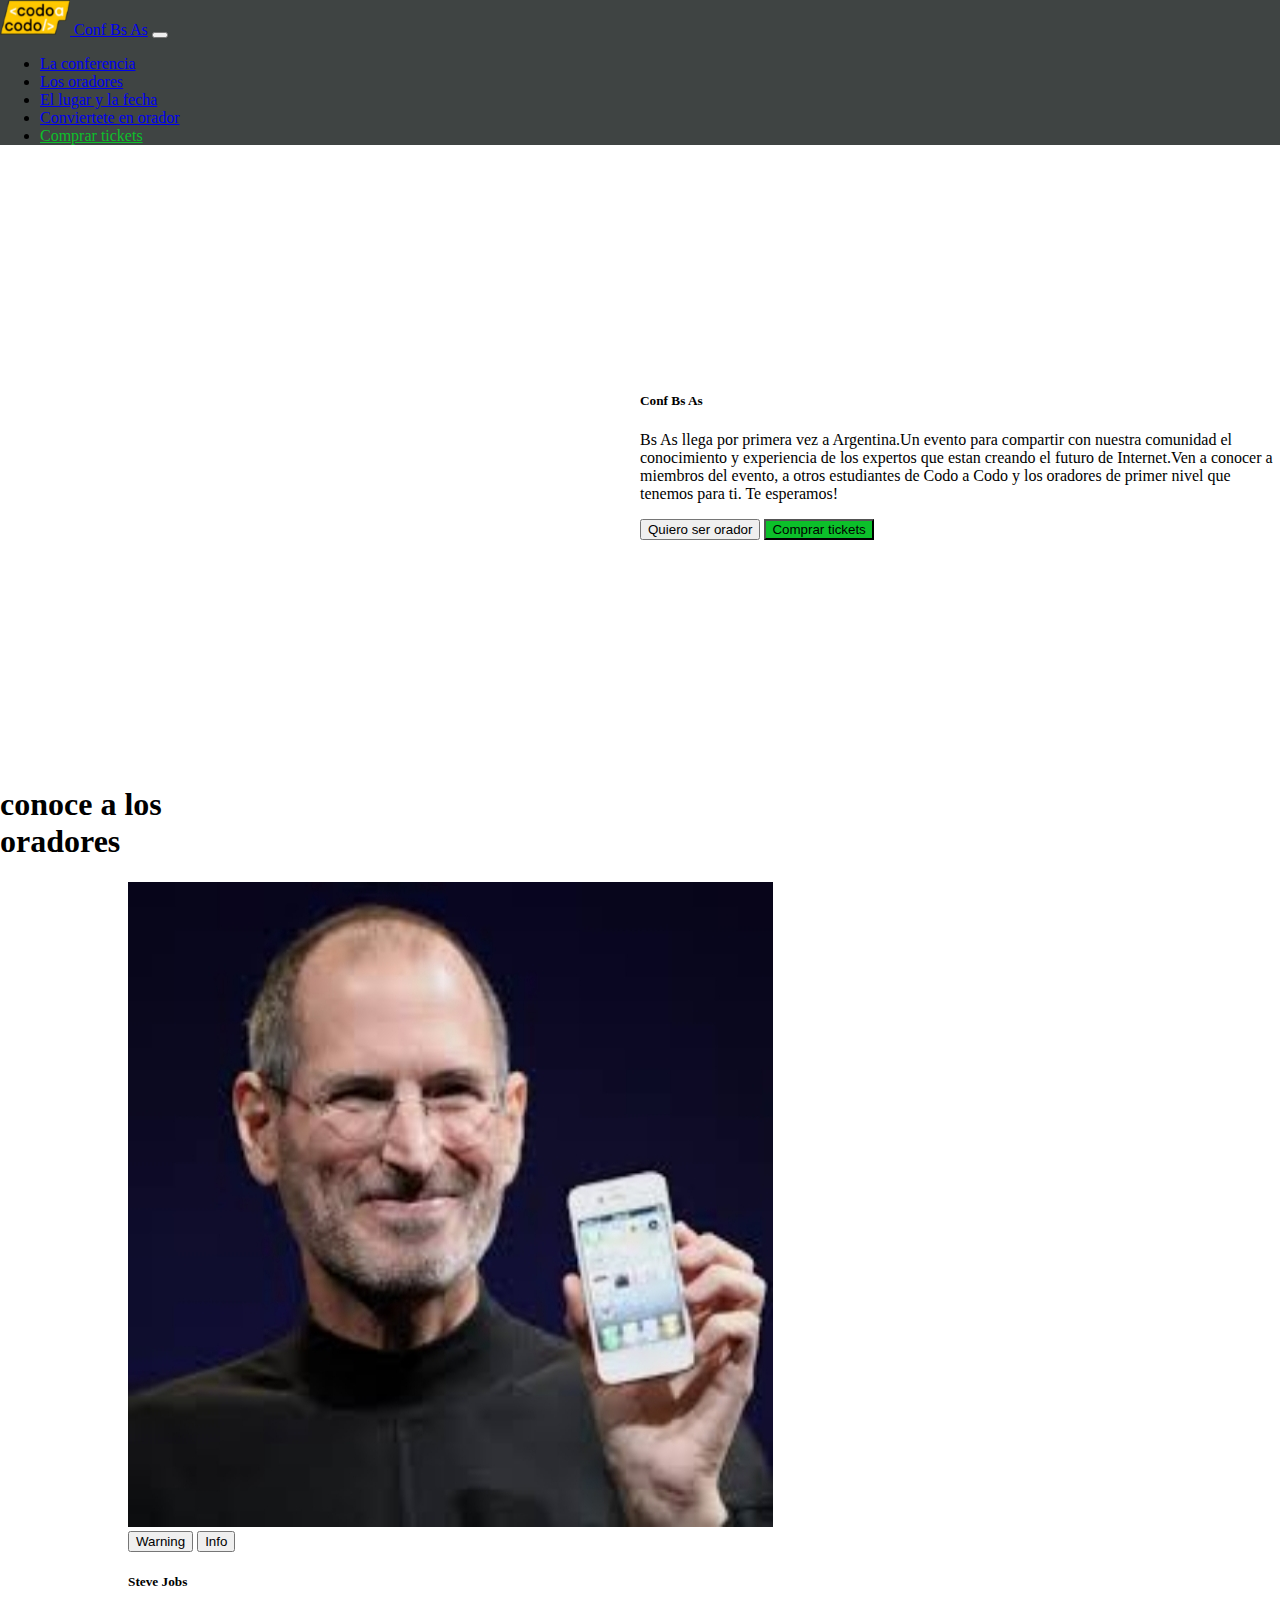
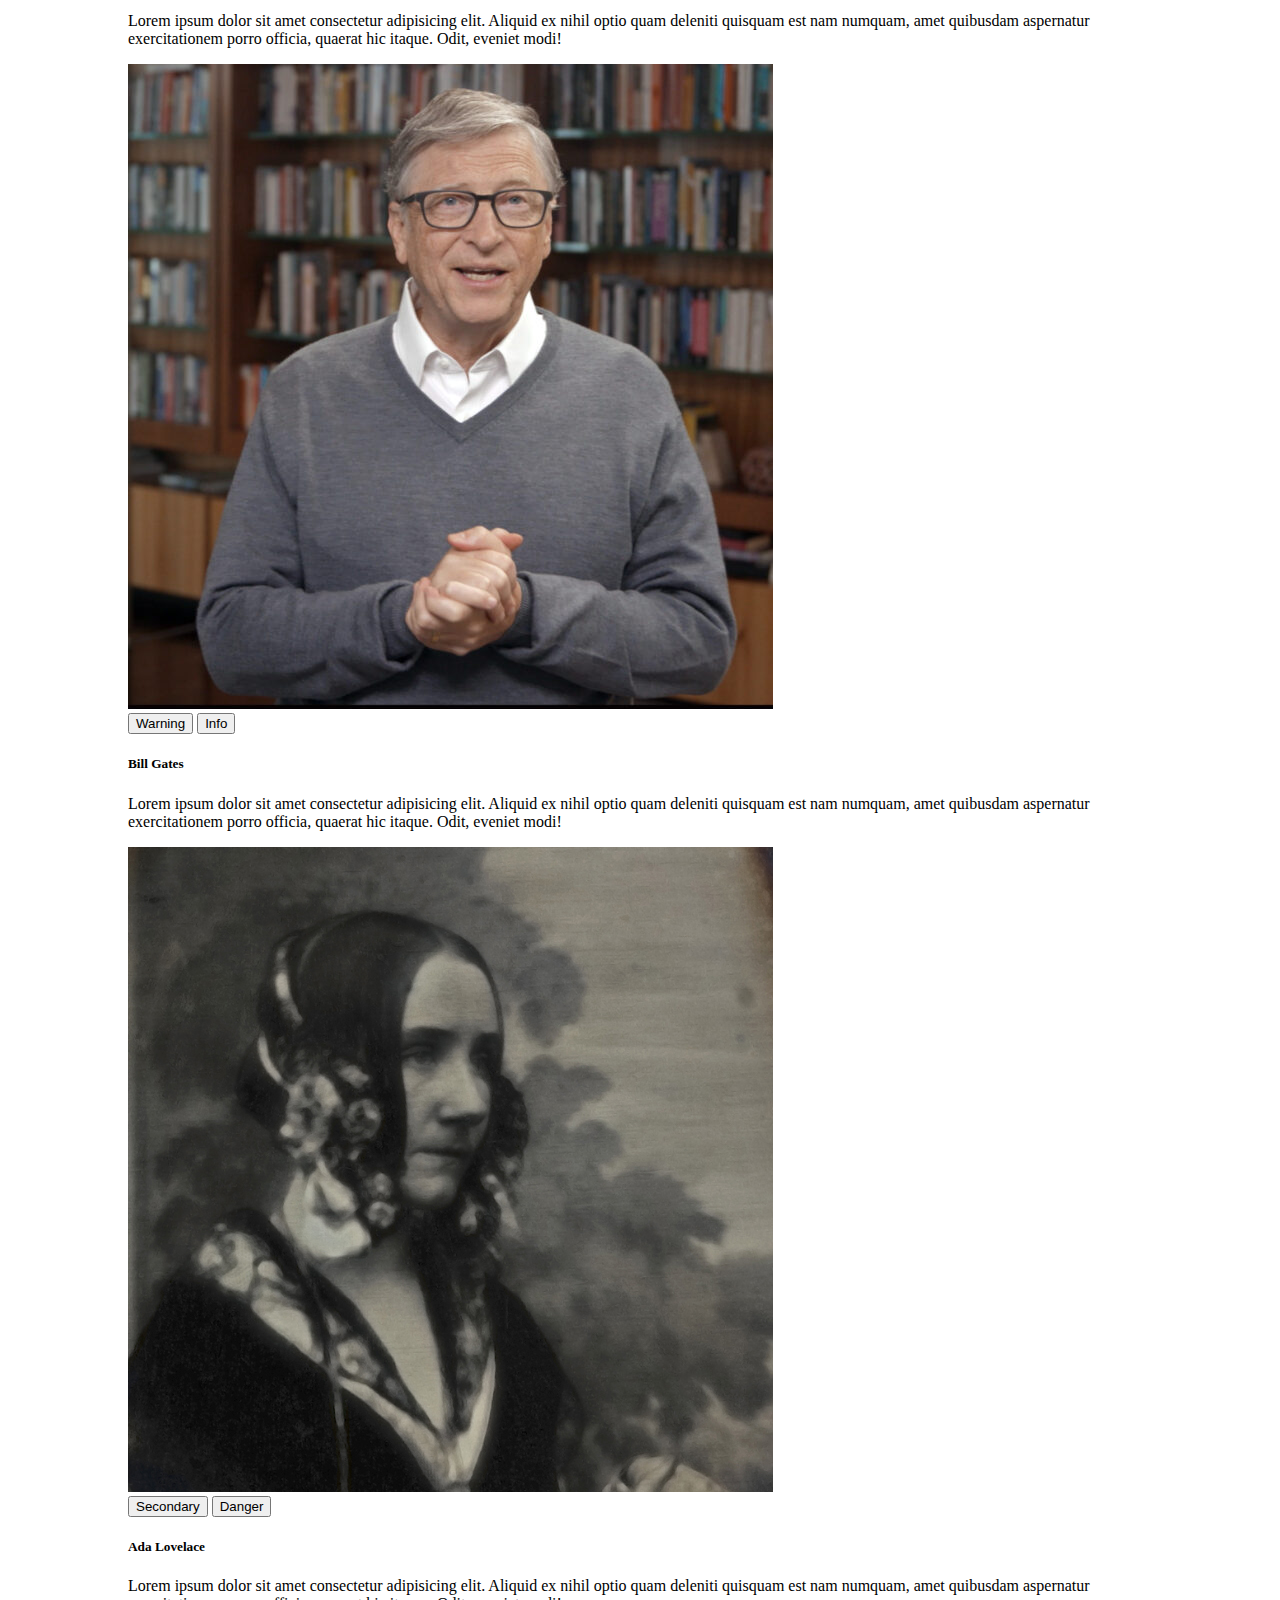
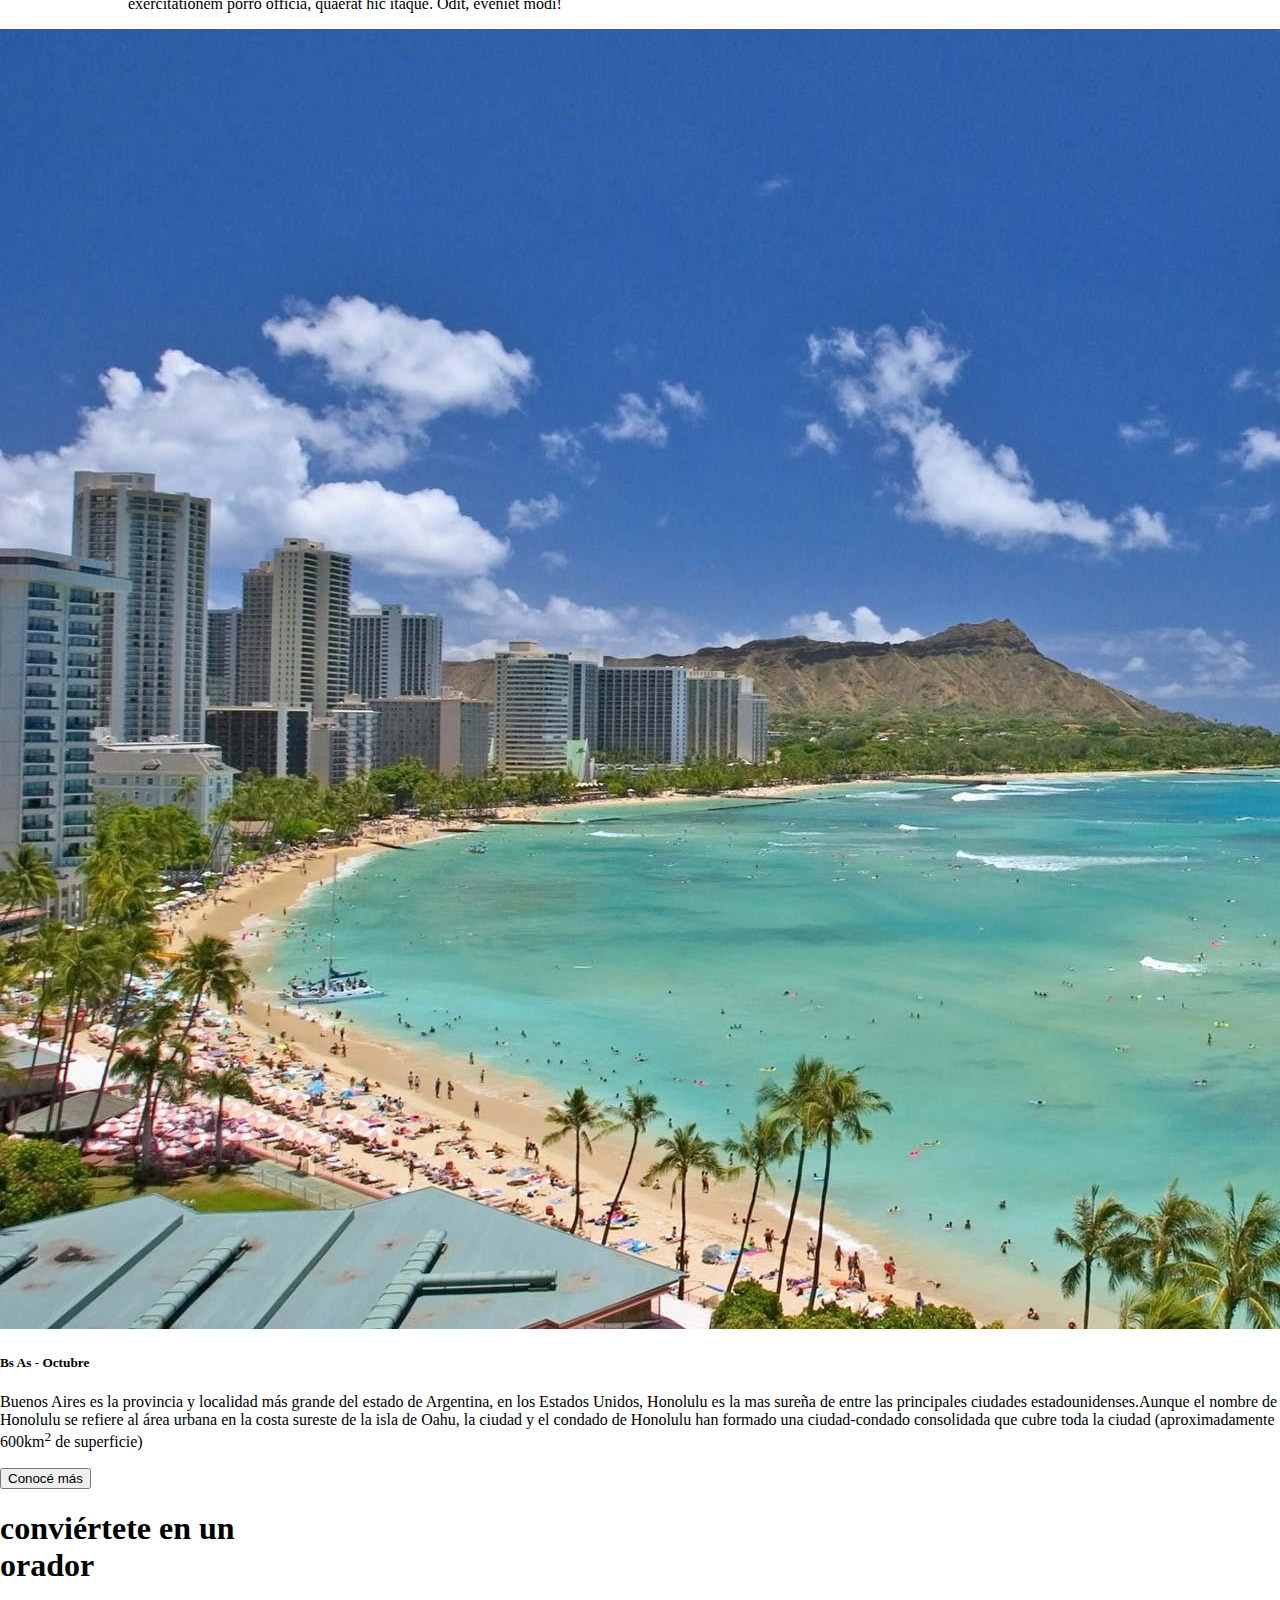
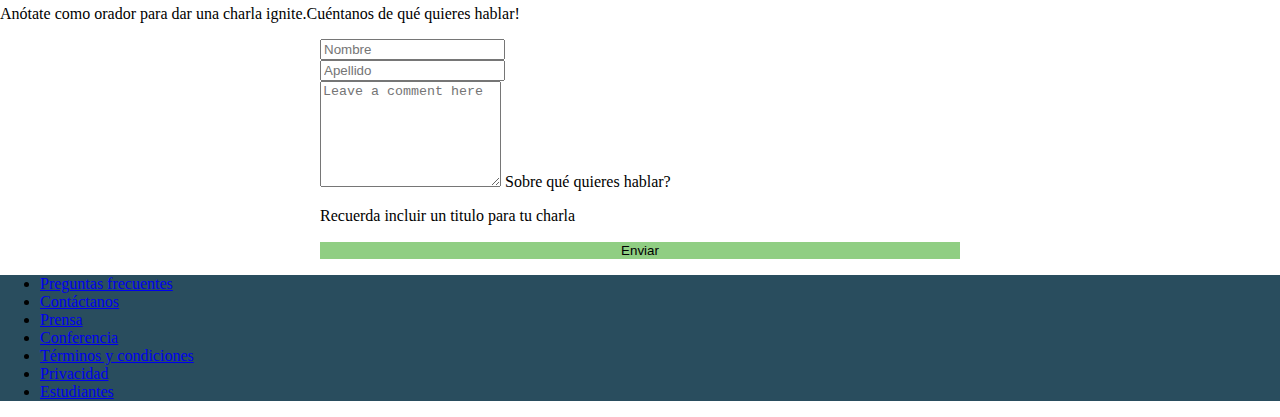
==== commit 6b240903: "correccion codigo javascript" ====
--- a/index.html
+++ b/index.html
@@ -19,7 +19,7 @@
     <nav class="navbar  navbar-expand-md navbar-dark">
       <div class="container-fluid">
         <a class="navbar-brand ms-xxl-5 ms-md-3" href="index.html">
-          <img src="https://github.com/BeluBel90/codoacodo/imagenes/codoacodo7.png" id="logo-img"> Conf Bs As</a>
+          <img src="imagenes/codoacodo7.png" id="logo-img"> Conf Bs As</a>
         <button class="navbar-toggler" type="button" data-bs-toggle="collapse" data-bs-target="#navbarNavAltMarkup" aria-controls="navbarNavAltMarkup" aria-expanded="true" aria-label="Toggle navigation">
           <span class="navbar-toggler-icon"></span>
         </button>
@@ -29,7 +29,7 @@
             <li class="nav-item"><a class="nav-link" href="#">Los oradores</a></li>
             <li class="nav-item"><a class="nav-link" href="#">El lugar y la&nbspfecha</a></li>
             <li class="nav-item"><a class="nav-link" href="#">Conviertete en orador</a></li>
-            <li class="nav-item"><a class="nav-link" id="ticket-color" href="https://github.com/BeluBel90/codoacodo/tickets/tickets.html">Comprar tickets</a></li>
+            <li class="nav-item"><a class="nav-link" id="ticket-color" href="tickets/tickets.html">Comprar tickets</a></li>
           </ul>
         </div>
       </div>
@@ -59,7 +59,7 @@
   <div class="row row-cols-1 row-cols-sm-3 g-2" id="cards">
     <div class="col">
       <div class="card">
-        <img src="https://github.com/BeluBel90/codoacodo/imagenes/steve2.jpg" class="card-img-top" alt="card-grid-image">
+        <img src="imagenes/steve2.jpg" class="card-img-top" alt="card-grid-image">
         <div class="card-body mt-3">
           <button type="button" class="btn btn-warning btn-sm">Warning</button>
           <button type="button" class="btn btn-info btn-sm">Info</button>
@@ -72,7 +72,7 @@
     </div>
     <div class="col">
       <div class="card">
-        <img src="https://github.com/BeluBel90/codoacodo/imagenes/bill.jpg" class="card-img-top" alt="card-grid-image">
+        <img src="imagenes/bill.jpg" class="card-img-top" alt="card-grid-image">
         <div class="card-body mt-3">
           <button type="button" class="btn btn-warning btn-sm">Warning</button>
           <button type="button" class="btn btn-info btn-sm">Info</button>
@@ -85,7 +85,7 @@
     </div>
     <div class="col">
       <div class="card">
-        <img src="https://github.com/BeluBel90/codoacodo/imagenes/ada.jpeg" class="card-img-top" alt="card-grid-image">
+        <img src="imagenes/ada.jpeg" class="card-img-top" alt="card-grid-image">
         <div class="card-body mt-3">
           <button type="button" class="btn btn-secondary btn-sm">Secondary</button>
           <button type="button" class="btn btn-danger btn-sm">Danger</button>
@@ -101,7 +101,7 @@
   <div class="card bg-dark mt-5">
     <div class="row">
       <div class="col-sm-12 col-md-6">
-        <img src="https://github.com/BeluBel90/codoacodo/imagenes/honolulu.jpg" class="img-fluid w-100 " alt="card-horizontal-image" id="honolulu-img">
+        <img src="imagenes/honolulu.jpg" class="img-fluid w-100 " alt="card-horizontal-image" id="honolulu-img">
       </div>
       <div class="col-sm-12 col-md-6">
         <div class="card-body text-white">
